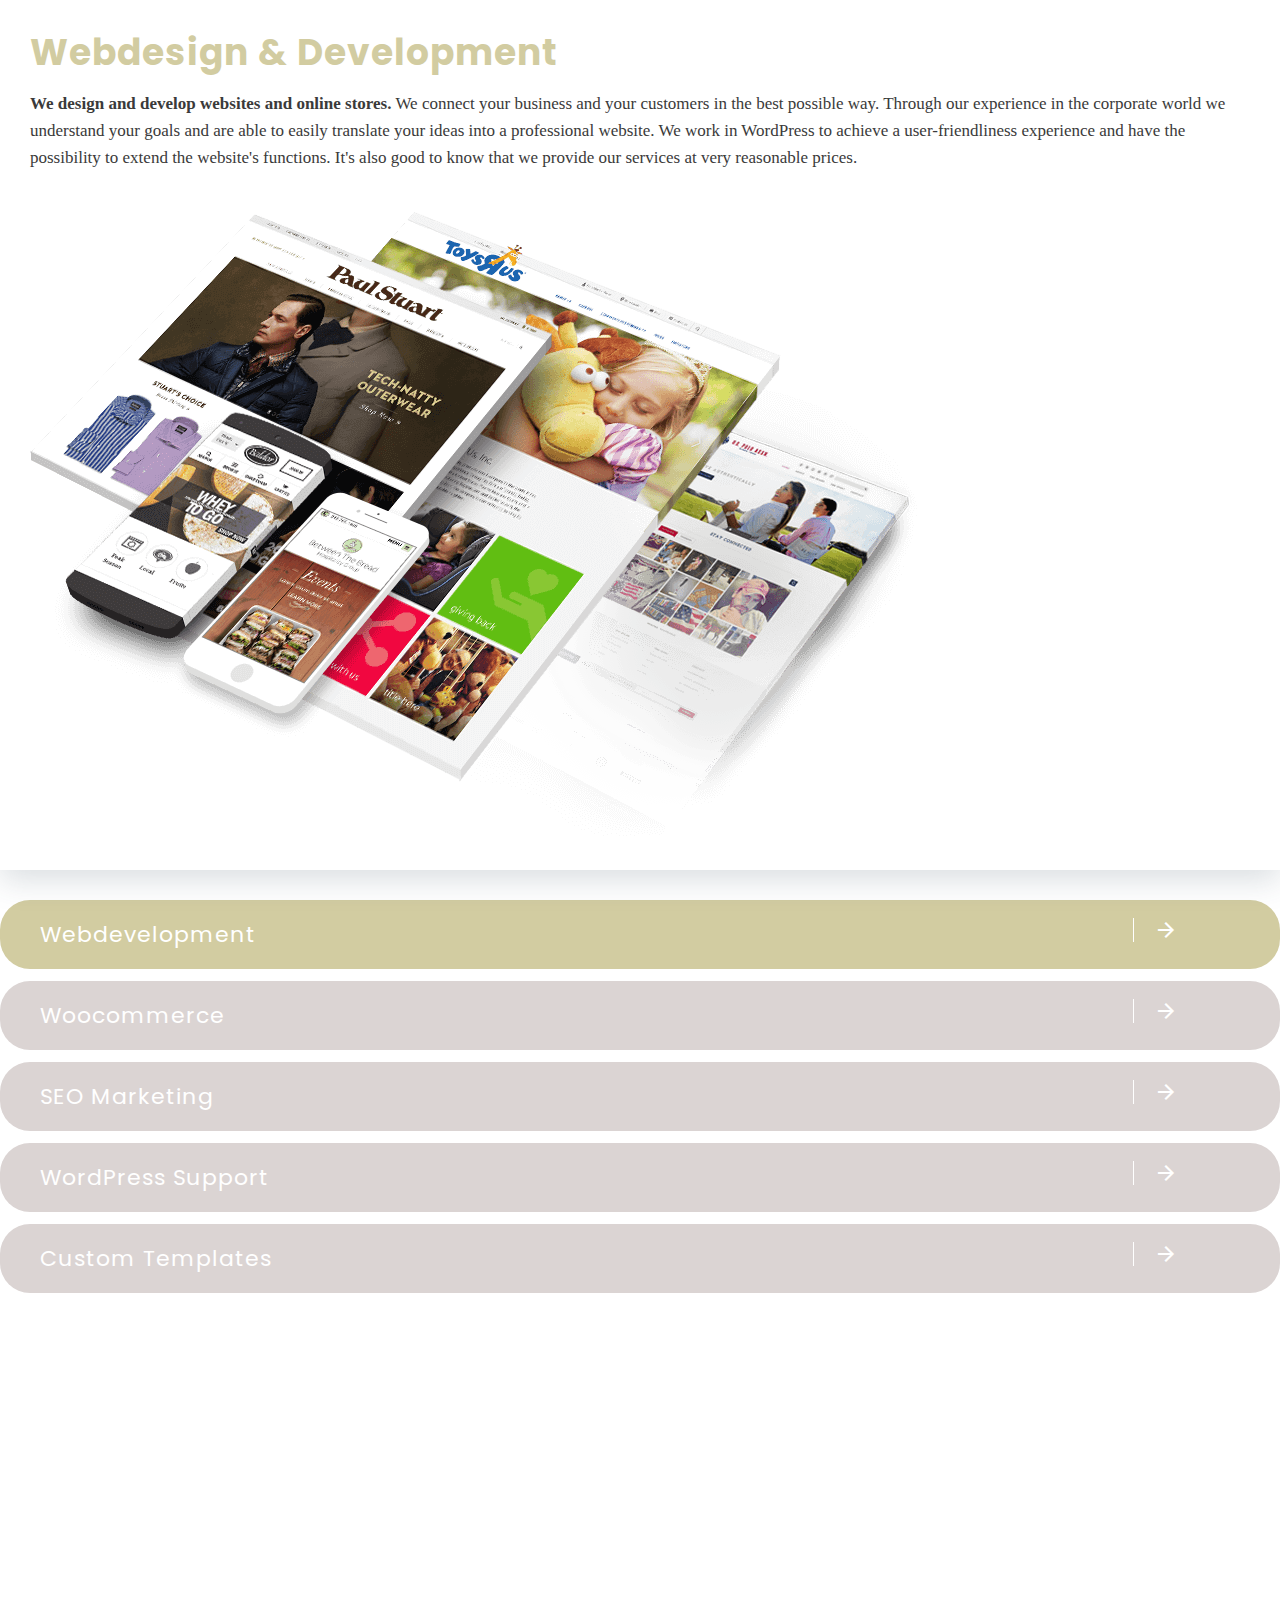
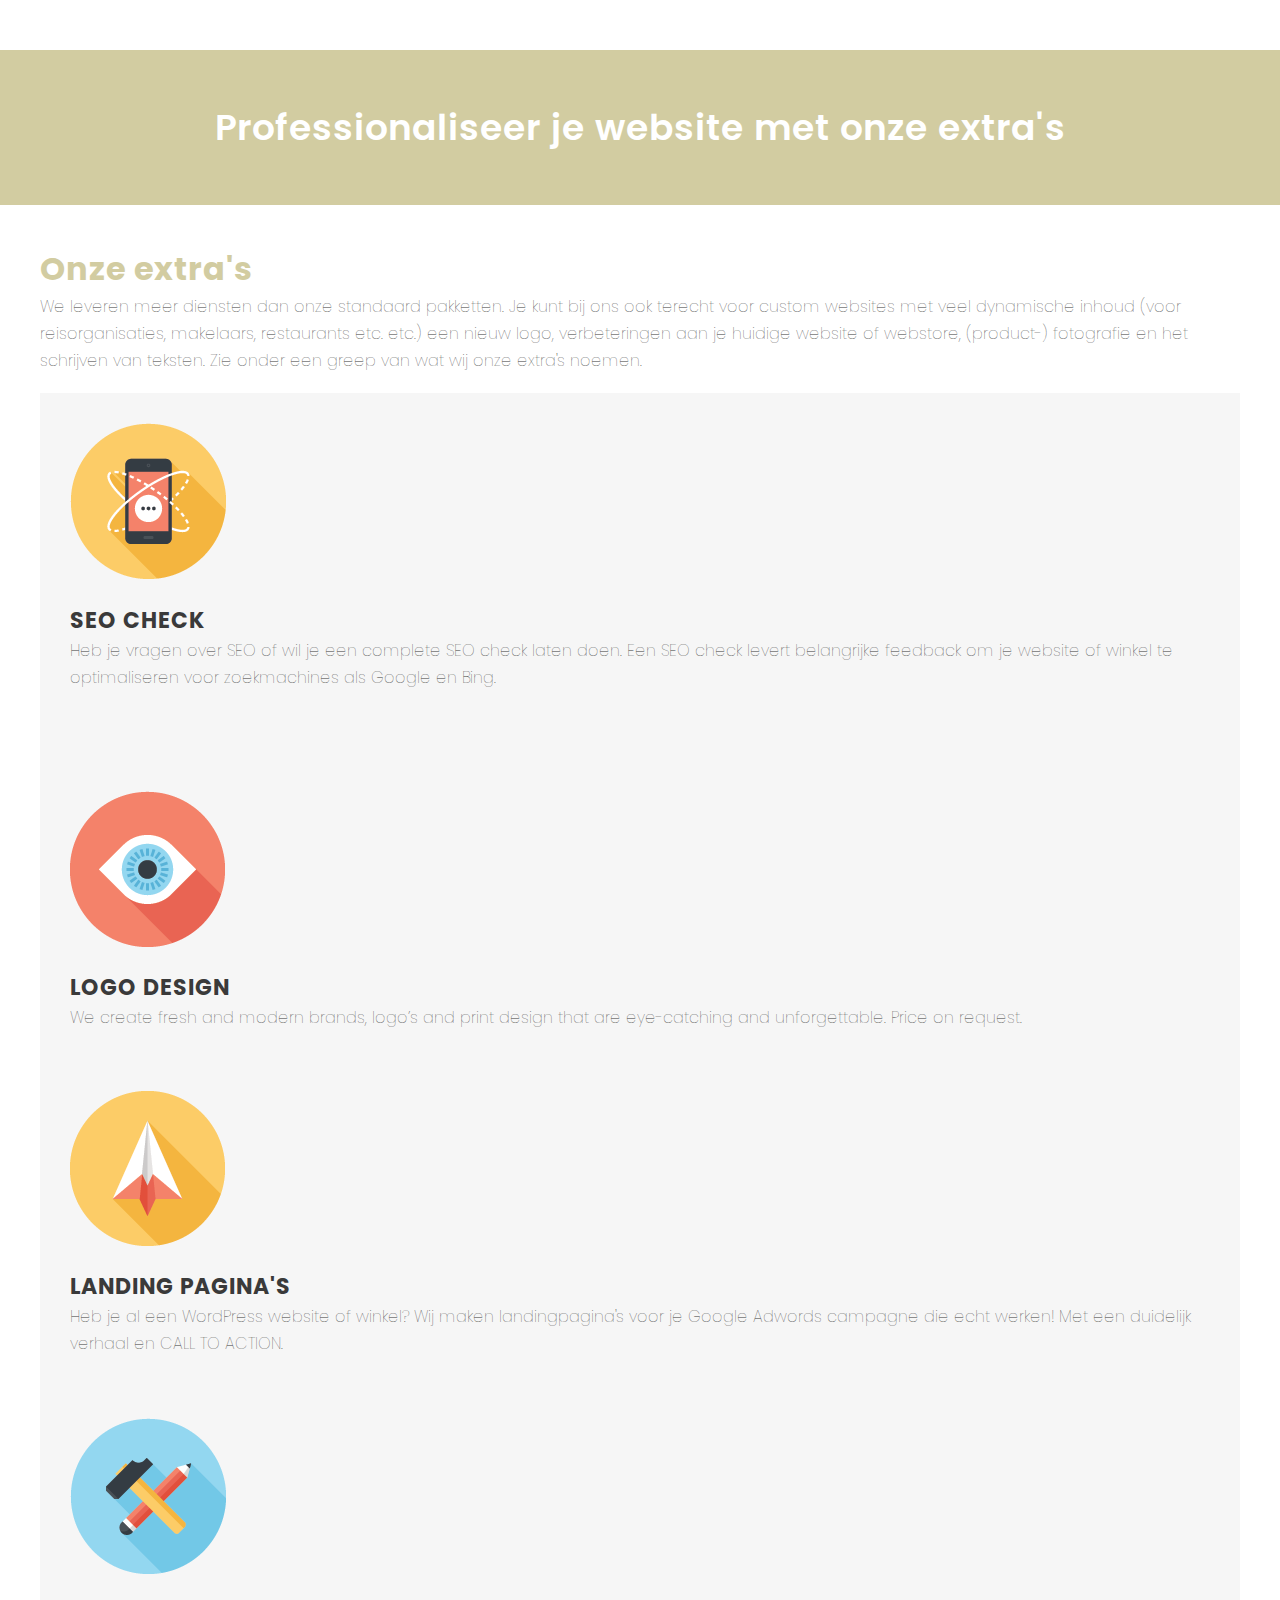
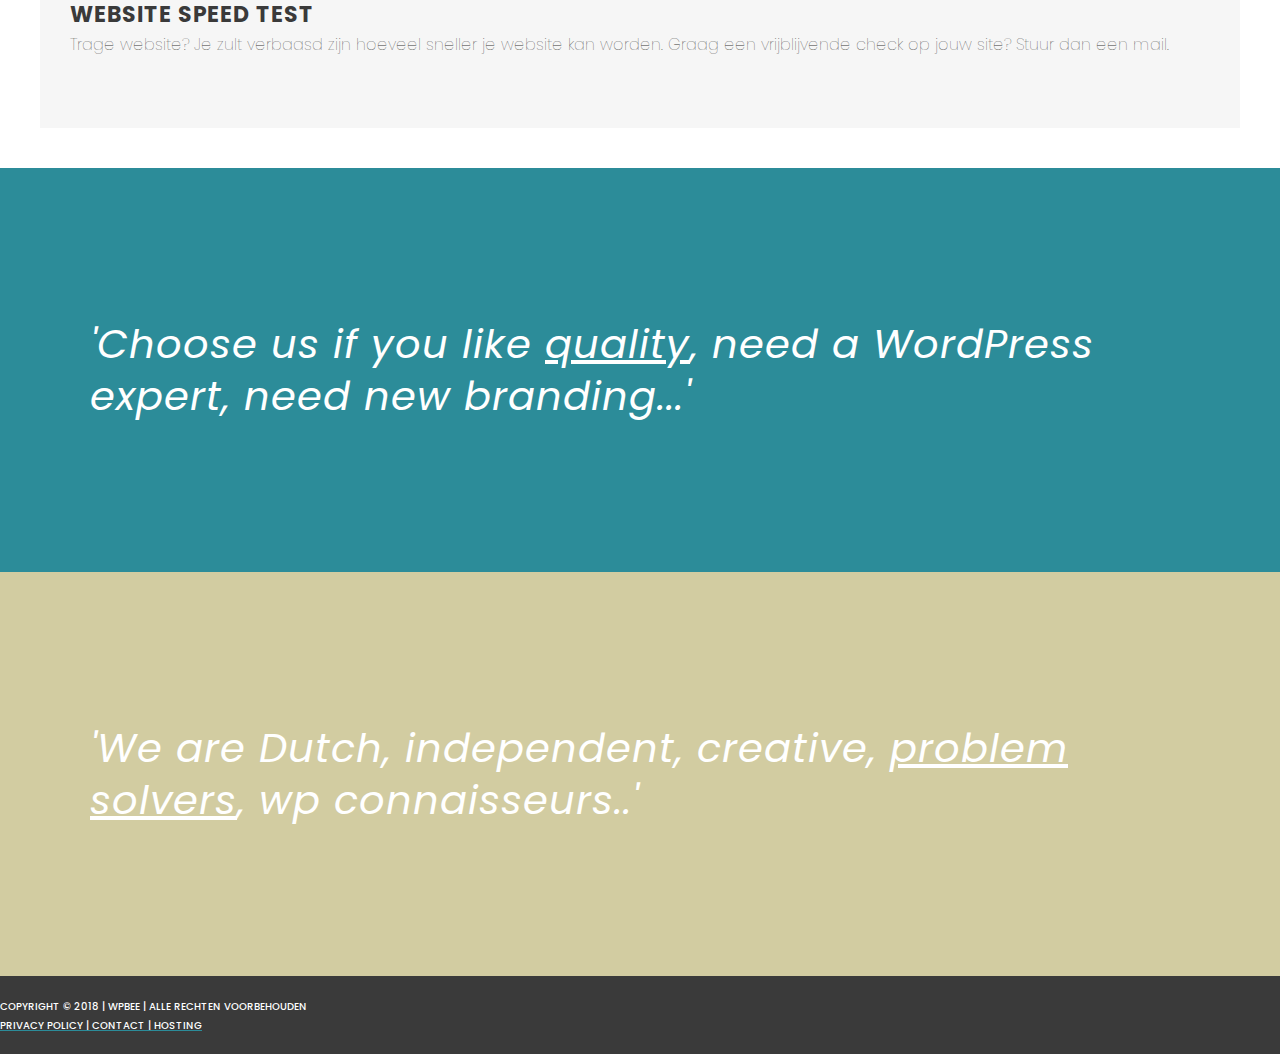
==== index-engels.html @ 4c5b2a22 "de files" ====
<!DOCTYPE html>
<html>
<head>
  <meta charset="utf-8">
  <meta name="viewport" content="width=device-width, initial-scale=1, shrink-to-fit=no">
  <meta http-equiv="X-UA-Compatible" content="IE=edge">
  <title>WP Bee</title>

  <!-- Font Awesome CSS -->
  <link rel="stylesheet" type="text/css" href="https://stackpath.bootstrapcdn.com/font-awesome/4.7.0/css/font-awesome.min.css">
  <!-- Bootstrap core CSS -->
  <link rel="stylesheet" href="https://stackpath.bootstrapcdn.com/bootstrap/4.1.0/css/bootstrap.min.css" integrity="sha384-9gVQ4dYFwwWSjIDZnLEWnxCjeSWFphJiwGPXr1jddIhOegiu1FwO5qRGvFXOdJZ4" crossorigin="anonymous">
  <!-- Custom CSS -->
  <link rel="stylesheet" type="text/css" href="custom.css">
  <!-- Material Design -->
  <link href="https://fonts.googleapis.com/icon?family=Material+Icons" rel="stylesheet">
    <!-- Letters -->
  <link href="https://fonts.googleapis.com/css?family=Poppins:300,400,500,600,600i,700,700i,800,900" rel="stylesheet">


</head>
<body>

<!-- MOBILE NAVIGATION
================================================== -->

  <div id="overlay">

  <a href="index.html" class="logo"><img class="img-logo" src="img/csbs-logo-blk.png.png"></a>
  <ul>

    <a href="pricing-engels.html"><li class="cool-link">Packages</li></a>
    <a href="#support-modal" data-toggle="modal" data-target="#support-modal"><li class="cool-link">Support</li></a>
    <a href="#contact-modal" data-toggle="modal" data-target="#contact-modal"><li class="cool-link">Contact</li></a>

  </ul>

</div>


       <!-- HERO SECTION
================================================== -->

<section id="hero-engels">

  <div class="container">

              <div id="sidebar-btn">

            <span></span>
            <span></span>
            <span></span>

          </div>

     <div class="row logo-nav-row">
      <div class="col-md-5">
        <a href="index.html" class="logo"><img class="img-logo" src="img/csbs-logo-blk.png" alt=""></a><a class="lg-switch" href="index.html">NL | EN</a>
      </div><!--end od logo col.-->

      <div class="col-md-7">

        <!-- NAVIGATION
================================================== -->
        <nav>
					<ul>
						<a href="pricing-engels.html"><li class="cool-link">Packages</li></a>
						<a href="#support-modal" data-toggle="modal" data-target="#support-modal"><li class="cool-link">Support</li></a>
						<a href="#contact-modal" data-toggle="modal" data-target="#contact-modal"><li class="cool-link">Contact</li></a>
					</ul>
          </nav>

      </div><!--end of nav column--->

    </div><!--end of logo&nav row-->

    <div class="row">

      <div class="col-md-6">
        <h3>Get more out of your website or online store ...</h3>
        <a class="heroA" href="pricing-engels.html">our packages<i class="material-icons hero-arrow">arrow_forward</i></a>

      </div>
       <div class="col-md-6">

      </div>
    </div>
  </div>

</section>


		 <!-- HEADER DIENSTEN PAKKET
================================================== -->

<!--   <section id="header-extras">
  	<div class="container-fluid">
  		<div class="row">
  			<h2>Loop door ons diensten pakket ...</h2>

  		</div>
  	</div>
  </section> -->


	<!-- WAT WIJ DOEN
  ================================================== -->


	<header id="header" class="">
		<section id="wat-wij-doen-section">
			<div class="container">
				<div class="row wat-wij-doen-row">
					<div class="col-md-5 wat-wij-doen-column">
						<ul class="ul-wat-wij-doen">
							<li id="1" onclick="myFunction()">Webdevelopment<i class="material-icons">arrow_forward</i></li>
							<li id="2" onclick="myFunction2()">Woocommerce<i class="material-icons">arrow_forward</i></li>
							<li id="3" onclick="myFunction3()">SEO Marketing<i class="material-icons">arrow_forward</i></li>
							<li id="4" onclick="myFunction4()">WordPress Support<i class="material-icons">arrow_forward</i></li>
							<li id="5" onclick="myFunction5()">Custom Templates<i class="material-icons">arrow_forward</i></li>
						</ul>
            <!-- <img src="img/m.jpg" class="img-fluid" alt=""> -->
					</div>

					<div class="col-md-7 explain-text-wat-we-doen-column">

						<div class="explain webdesign aktief">
							<h3>Webdesign & Development</h3>
							<p><span class="vetter"> We design and develop websites and online stores.</span> We connect your business and your customers in the best possible way. Through our experience in the corporate world we understand your goals and are able to easily translate your ideas into a professional website. We work in WordPress to achieve a user-friendliness experience and have the possibility to extend the website's functions. It's also good to know that we provide our services at very reasonable prices. </p>
							<!-- <a class="button-link" href="">Meer info</a> -->
							<img class="img-fluid" src="img/bg-webdesign.png" alt="">
						</div>

						<div class="explain2 woo-text">
							<h3>Start your own webstore</h3>
							<p>By using WordPress it is quite easy <span class="vetter">by installing the Woocommerce plugin</span> to start your own webshop/e-commerce business. There are a lot of extra plugins specially developed for WooCommerce to extend the functionality.

<br><br>Think of plugins to create a payment Gateway or Woocommerce PDF Invoiches & Packing slips (invoices and packaging slips). Please contact us for creating a good start and solid / durable shopping experience.</p>
							<img class="img-fluid" src="img/woo.jpg" alt="">
						</div>

						<div class="explain3 seo-marketing-text">
							<h3>SEO Marketing</h3>
							<p><b>We ontwerpen en bouwen websites en webwinkels</b> en verbinden je op de best mogelijke manier met je klanten en bezoekers. Dit doen we natuurlijk in WordPress waardoor je website gebruikersvriendelijk is en waardoor er gemakkelijk functies toegevoegd kunnen worden. </p>
							<img class="img-fluid" src="img/seo.jpg" alt="">

						</div>

						<div class="explain4 support-text">
							<h3>WordPress Support</h3>
							<p><span class="vetter">Een belangrijk onderdeel van ons werk is het adviseren over
							 WordPress oplossingen.</span> WordPress is voortdurend in ontwikkeling qua thema's, plugins en koppelingen. We zijn op de hoogte van deze laatste ontwikkelingen en een goede gesprekspartner als het gaat om WordPress thema's, SEO, Google Analytics (we zijn gecertificeerd), Google Adwords, design, veiligheid en duurzaamheid van je website of ecommerce winkel. <br><br>Neem contact met ons op als je met je website of webwinkel een grote stap vooruit wil zetten. <a href=""><span class="vetter">Zie ook onze pakketten.</span></a> </p>
							<img class="img-fluid" src="img/support.jpg" alt="">
						</div>

						<div class="explain5 content-management-text">
							<h3>Custom Templates</h3>
							<p>We ontwerpen en bouwen websites en webwinkels en verbinden je op de best mogelijke manier met je klanten en bezoekers. Dit doen we natuurlijk in WordPress waardoor je website gebruikersvriendelijk is en waardoor er gemakkelijk functies toegevoegd kunnen worden. </p>
							<img class="img-fluid" src="img/cms.jpg" alt="">
						</div>

					</div>
				</div>
			</div>

		</section>

	</header><!-- /header -->



	 <!-- HEADER EXTRA'S
  ================================================== -->

  <section id="header-extras">
  	<div class="container-fluid">
  		<div class="row">
  			<h2>Professionaliseer je website met onze extra's</h2>

  		</div>
  	</div>
  </section>


	 <!-- EXTRA'S
  ================================================== -->

<section id="missie">
  <div class="no-padding container-fluid">

    <div class="row">

      <div class="col-md-5 column-img">
      </div>

      <div class="col-md-7 ri-col">
        <h2>Onze extra's</h2>
        <p>We leveren meer diensten dan onze standaard pakketten. Je kunt bij ons ook terecht voor custom websites met veel dynamische inhoud (voor reisorganisaties, makelaars, restaurants etc. etc.) een nieuw logo, verbeteringen aan je huidige website of webstore, (product-) fotografie en het schrijven van teksten. Zie onder een greep van wat wij onze extra's noemen. </p><br>

       <div class="row">
        <div class="col-md-6 col-bg">
          <div class="text-center"><img src="img/seo.png"></div>
          <h3 class="text-center">SEO check</h3>
          <p class="text-center">Heb je vragen over SEO of wil je een complete SEO check laten doen. Een SEO check levert belangrijke feedback om je website of winkel te optimaliseren voor zoekmachines als Google en Bing.</p>
        </div>

        <div class="col-md-6 col-bg text-center">
          <div><img src="img/design.png"></div>
          <h3>Logo design</h3>
          <p>We create fresh and modern brands, logo’s and print design that are eye-catching and unforgettable. Price on request.</p>
        </div>
      </div><!--end of row-->



      <div class="row">
        <div class="col-md-6 col-bg col-bg-onder text-center">
          <div><img id="img-up" src="img/landing.png"></div>
          <h3>Landing pagina's</h3>
          <p>Heb je al een WordPress website of winkel? Wij maken landingpagina's voor je Google Adwords campagne die echt werken! Met een duidelijk verhaal en CALL TO ACTION.</p>
        </div>
        <div class="col-md-6 col-bg text-center">
          <div><img id="img-up" src="img/onderhoud.png"></div>
          <h3>Website speed test</h3>
          <p>Trage website? Je zult verbaasd zijn hoeveel sneller je website kan worden. Graag een vrijblijvende check op jouw site? Stuur dan een mail.</p>
        </div>
     </div><!--end of row-->


   </div><!--end of row-->
</div><!--end of container-->

</section>


   <!-- FOOTER
  ================================================== -->

  <section id="footer">
    <div class="container-fluid">
      <div class="row">
        <div class="col-md-6 box-left">
          <h3>'Choose us if you like <span class="uline">quality</span>, need a WordPress expert, need new branding...'</h3>
        </div>

        <div class="col-md-6 box-right">
          <h3>'We are Dutch, independent, creative, <span class="uline">problem solvers</span>, wp connaisseurs..'</h3>

        </div>
      </div>
    </div>

  </section>

  	 <!-- ONDER FOOTER
  ================================================== -->

  <section id="onder_footer">
  	<div class="container">
  		<div class="row">
  			<div class="col-md-6">
  				<p>Copyright &copy; 2018 | WPBee | Alle Rechten Voorbehouden</p>
  			</div>

  			<div class="col-md-4 offset-md-1">
  				<a href=""><p>Privacy Policy | </p></a>
  				<a href=""><p> Contact | </p></a>
  				<a href=""><p> Hosting</p></a>

  			</div>
  		</div>
  	</div>

  </section>

       <!-- EINDE ALLE INHOUD
  ================================================== -->

<script src="https://code.jquery.com/jquery-3.3.1.slim.min.js" integrity="sha384-q8i/X+965DzO0rT7abK41JStQIAqVgRVzpbzo5smXKp4YfRvH+8abtTE1Pi6jizo" crossorigin="anonymous"></script>

<script src="https://cdnjs.cloudflare.com/ajax/libs/popper.js/1.14.3/umd/popper.min.js" integrity="sha384-ZMP7rVo3mIykV+2+9J3UJ46jBk0WLaUAdn689aCwoqbBJiSnjAK/l8WvCWPIPm49" crossorigin="anonymous"></script>

<script src="https://stackpath.bootstrapcdn.com/bootstrap/4.1.3/js/bootstrap.min.js" integrity="sha384-ChfqqxuZUCnJSK3+MXmPNIyE6ZbWh2IMqE241rYiqJxyMiZ6OW/JmZQ5stwEULTy" crossorigin="anonymous"></script>

<script defer src="https://code.getmdl.io/1.3.0/material.min.js"></script>

<script src="custom.js"></script>

</body>
</html>
---- custom.css ----
/*************************************************
 * CSS VARIABLES
/************************************************/
* {
  -webkit-box-sizing: border-box;
  -moz-box-sizing: border-box;
  box-sizing: border-box;
}



:root{
	--lichtgrijs-color:#dbd4d3!important;
	--groengeel-color:#d2cca1!important;
	--blauw-color:#4237DD!important;
	--rood-color:#e83151!important;
	--donkergrijs-color:#757780!important;
	--groen-color:#2c8c99;
	--text-color:#3A3A3A!important;
	--font-family-text:'Poppins', sans-serif!important;
	--font-family-kop:'Poppins', sans-serif!important;
	--font-w-text: 100;
	--font-w-koppen:400;
	--fs-text:16px;
	--fs-kop:24px;
}

/*************************************************
 * TYPOGRAFIE
/************************************************/

html, * {
	margin:0px;
	padding: 0px;
}


p{
	font-family-text: var(--font-family);
	color:var(--text-color);
	font-weight:var(--font-w-text);
}

h3{
	font-weight:var(--font-w-koppen);
	font-size:var(--fs-text);
	letter-spacing: 1px;
}

h2{
	font-weight:var(--font-w-koppen);
	font-size:36px;
	color:white;
	/*text-transform:uppercase;*/
	letter-spacing: 1px;
}

a{
	color:var(--groen-color);
}

a:hover{
    color:#35a8b7;
    text-decoration: none;
}

.material-icons{
  font-family: 'Material Icons';
  font-weight: normal;
  font-style: normal;
  font-size: 24px;  /* Preferred icon size */
  display: inline-block;
  line-height: 1;
  text-transform: none;
  letter-spacing: normal;
  word-wrap: normal;
  white-space: nowrap;
  direction: ltr;

  /* Support for all WebKit browsers. */
  -webkit-font-smoothing: antialiased;
  /* Support for Safari and Chrome. */
  text-rendering: optimizeLegibility;

  /* Support for Firefox. */
  -moz-osx-font-smoothing: grayscale;

  /* Support for IE. */
  font-feature-settings: 'liga';
  position: absolute;
  right:8%;
}

.material-icons:before{
	border-left:1px solid white;
	content: '';
	padding: 0px 10px;
}

.vetter{
	font-weight:700;
}

/*************************************************
 * NAVIGATION
/************************************************/

.logo-nav-row{
	padding-top:30px;
}

.logo{
	font-family: var(--font-family-text);
	font-weight: 600;
	font-size:26px;
	line-height: 1.3em;
	color:white;
	margin:auto;
}

.img-logo{
	max-width:280px;
}

.logo:hover{
	color:white;
	cursor: pointer;
	text-decoration: none;
}

nav{
	float:right;
	margin-top:40px;
	/*z-index: 10000;*/
}

nav ul li{
	display: inline-block;
}

nav ul li{
	font-family: var(--font-family-text);
	font-weight: 500;
	font-size:15px;
	color:white!important;
	padding:0px 20px;
	text-transform: uppercase;
	letter-spacing: 1px;
}

#hero nav ul li:hover{
	cursor: pointer;
}

.cool-link:after{
	content:"";
	display: block;
	width:0;
	height:8px;
	background: white;
	transition: width .3s;
}

.cool-link:hover:after{
	width:100%;
	transition: width .3s;
}

.lg-switch{
	margin-left:100px;
	font-family: var(--font-family-text);
	font-weight: 100;
	font-size:14px;
	color:white!important;
}

.lg-switch:hover{
	text-decoration: none;
}


#overlay{
	width: 85%;
	height: 100vh;
	top:0;
	left:-991px;
	right:10px;
	position: absolute;
	display: block;
	background-color: rgba(232, 49, 81, .85);
	text-align: center;
	transition:left .5s linear;
	z-index: 1;
}

#overlay.visible{
    left:0px!important;
    transition:left .5s linear;
}

#overlay ul{
	width:100%;
    top:10%;
    position: absolute;
    padding:20px;
}

#overlay ul li{
	text-decoration: none;
	list-style: none;
	color:white!important;
	font-size:32px;
	font-family: var(--font-family-text);
	font-weight:500;
	border-bottom: 20px solid white;
}



@media (max-width:991px){

	.lg-switch{
		margin-left:20px;
	}

	.img-logo{
		display: none;
	}

	nav{
		display: none;
	}

	#sidebar-btn {
		  display: inline-block;
		  vertical-align: middle;
		  width: 25px;
		  height: 15px
		  cursor:pointer;
		  margin:20px;
		  position:absolute;
		  top:18px;
		  right:0px;
		  z-index: 10;
		}

	#sidebar-btn span {
		  height: 2px;
		  background: #fff;
		  margin-bottom: 5px;
		  display:block;
		}

}

@media (min-width: 991px){
	#overlay{
		display: none;
	}

}



/*************************************************
 * HERO
/************************************************/

#hero{
	background-image: url('img/bg7.png');
	background-repeat: no-repeat;
    background-position: center center;
    background-size: cover;
    height: 800px;
    position: relative;
    z-index: 0;
}

#hero-engels{
	background-image: url('img/hero-bg-groen.png');
	background-repeat: no-repeat;
    background-position: center center;
    background-size: cover;
    height: 800px;
    position: relative;
    z-index: 0;
}

#hero h3, #hero-engels h3{
	font-family: var(--font-family-text);
	font-weight: 600;
	font-size:47px;
	line-height: 1.3em;
	color:white;
	padding-top:200px;
}

#hero button, #hero-engels button{
	padding:10px 45px;
	font-family: var(--font-family-text);
	text-transform: uppercase;
	font-size:13px;
	background:transparent;
	color:white;
	border:2px solid white;
	margin-top:30px;
	border-radius:3px;
	transition: .3s;

}

#hero button:hover, #hero-engels button:hover{
	cursor: pointer;
	margin-left:3px;
}

.hero-arrow{
	color:white;
	left:145px;
}

.heroA{
	color:white;
}

.heroA:hover{
	text-decoration: none;
	color:var(--groengeel-color);
}

/*************************************************
 * DIENSTEN PAKKET
/************************************************/

#header{
	padding:50px 0px;
	height:850px;
}

.wat-wij-doen-column{
	margin-top:50px;
}

.wat-wij-doen-column ul li{
	font-family: var(--font-family-text);
	list-style: none;
	background: var(--lichtgrijs-color);
	font-size:22px;
	color:white;
	padding:18px 40px;
	margin-bottom:12px;
	transition: all .5s ease;
	border-radius: 30px;
}

.wat-wij-doen-column ul li:hover{
	cursor: pointer;
	background:#2c8c99!important;
	box-shadow: 0px 10px 30px rgba(51, 73, 90, 0.38);
}

.ul-wat-wij-doen{
	padding-left: 0px;
}

.ul-wat-wij-doen li{
	font-weight:var(--font-weight-koppen);
	/*text-transform:uppercase;*/
	letter-spacing: 1px;
	font-size:var(--fs-text);
}

.explain-text-wat-we-doen{
	transition: all .5s ease;
}

.explain, .explain2, .explain3, .explain4, .explain5{
/*	border:1px solid #6200EE;*/
	padding:30px;
	margin-top:-15px;
}

.webdesign, .woo-text, .seo-marketing-text, .support-text, .content-management-text{
	opacity:0;
	overflow:hidden;
	box-shadow: 0px 10px 30px rgba(51, 73, 90, 0.18);
}

.aktief{
	opacity:1;
	transition: all 2s ease;
	position: absolute;
	top:0;
	background: #fff;
}

.aktief h3{
	font-family: var(--font-family-kop);
	color:var(--groengeel-color);
	font-size:36px;
	padding:10px 0px 0px;
	background:white;
	margin-bottom:10px;
	font-weight: 700;
	/*text-transform: uppercase;*/
}

.aktief p{
	color:var(--text-color);
	margin-bottom:40px;
	font-size: 17px;
	line-height: 1.6em;
}

/*************************************************
 * PRICING CARDS
/************************************************/
.pricing{
	margin:-230px 0px 60px;

}

.btw{
	color:#6c757d!important;
	font-size:12px;
	text-align: center;
	padding-top:10px;
}

.pricing .card {
  border: none;
  border-radius: 1rem;
  transition: all 0.2s;
  box-shadow: 0 0.5rem 1rem 0 rgba(0, 0, 0, 0.1);

}

.pricing hr {
  margin: 1.5rem 0;
}

.pricing .card-title {
  margin: 0.5rem 0;
  font-size: 0.9rem;
  letter-spacing: .1rem;
  font-weight: bold;
}

.pricing .card-price {
  font-size: 3rem;
  margin: 0;
}

.pricing .card-price .period {
  font-size: 0.8rem;
}

.pricing ul li {
  margin-bottom: 1rem;
}

.pricing .text-muted {
  opacity: 0.7;
}

.pricing .btn {
  font-size: 80%;
  border-radius: 5rem;
  letter-spacing: .1rem;
  font-weight: bold;
  padding: 1rem;
/*  opacity: 0.7;*/
  transition: all 0.2s;
}

.btn-primary {
    color: #fff;
    background-color: var(--groen-color);
    border-color: var(--groen-color);
}

.btn-primary:hover{
	background-color: #35a8b7;
    border-color: #35a8b7;
    box-shadow: 0px 10px 30px rgba(51, 73, 90, 0.18);
}

/* Hover Effects on Card */

@media (min-width: 992px) {
  .pricing .card:hover {
    margin-top: -.25rem;
    margin-bottom: .25rem;
    box-shadow: 0 0.5rem 1rem 0 rgba(0, 0, 0, 0.3);
    cursor: pointer;
  }
  .pricing .card:hover .btn {
    opacity: 1;
  }
}



/*************************************************
 * HEADER EXTRA'S en LOOP DOOR ONS dienstenpakket
/************************************************/

#header-extras{
	background:var(--groengeel-color);
	padding:50px 0px;
	text-align: center;
	/*background-image: linear-gradient(to right, #6200EE , #ee0909);*/
}

#header-extras h2{
	color:var(--text-color);
	font-family: var(--font-family-kop);
	margin:0 auto;
}

#header-extras h2{
	color:white;
	font-weight:600;
}


/*************************************************
 * EXTRA'S
/************************************************/


.column-img {
	background-image: url('img/missie-column.jpg');
	background-repeat: no-repeat;
	background-color: var(--rood-color);
    background-position: center center;
    background-size: cover;
}

.col-bg{
	background-color: #F6F6F6;
	padding:30px 30px 70px!important;
	/*border-radius: 10px;*/
}

#img-up{
margin-top: -40px;
}

.ri-col{
	padding:40px!important;
}

.ri-col img{
	text-align: center;
}

.ri-col h2{
	font-family: var(--font-family-kop);
	color:var(--groengeel-color);
	/*text-transform: uppercase;*/
	font-weight: 700;
	font-size:32px;

}

.ri-col h3{
	color:var(--text-color);
	font-family: var(--font-family-kop);
	font-size: 22px;
	font-weight: bold;
	text-transform: uppercase;
	padding-top:20px;
}

.ri-col p{
	font-family: var(--font-family-text);
	font-weight: var(--font-w-text);
	line-height: 1.7em;

}

/*************************************************
 * FOOTER
/************************************************/

#footer {
	/*background-image: url('img/footer_mensen.jpg');*/
	/*background-repeat: no-repeat;*/
	background-color: var(--groengeel-color);
    background-position: center center;
    background-size: cover;
    /*padding:100px 0px 200px;*/
    position: relative;
/*    background-image: linear-gradient(to right, #d2cca1 , #e83151);
    background-image: linear-gradient(to right, #757780 , #d2cca1);*/
    background-color: var(--groengeel-color);
}

#footer h3{
	font-family: var(--font-family-text);
	font-weight: 400;
	font-style: italic;
	font-size:40px;
	line-height: 1.3em;
	color:white;
}

.box-left{
	background-color: var(--groen-color);
	padding:150px 90px 150px;
}

.box-right{
	background-color: var(--groengeel-color);
	padding:150px 90px 150px;
}

.uline{
  text-decoration: underline;
}

/*************************************************
 * ONDER FOOTER
/************************************************/

#onder_footer{
	background: var(--text-color);
	padding:20px 0px 20px;
}

#onder_footer p{
	font-family: var(--font-family-text);
	font-weight:500;
	color:white;
	font-size:10px;
	display: inline;
	text-transform: uppercase;
}


/*************************************************
 * MEDIA QUERIES
/************************************************/


@media (max-width:480px) {


    #hero h3, #hero-engels h3{
	     padding-top:220px;
	     font-size:32px;
    }

    #header{
	padding:50px 0px;
	height:700px;
    }

    #header-extras h2{
	font-size:26px;
	padding:0px 20px;
    }

    .ri-col h2{
	font-size:28px;
    }

    #footer h3{
	font-size:28px;
	line-height: 1.3em;
	margin-bottom:30px;
    }

}
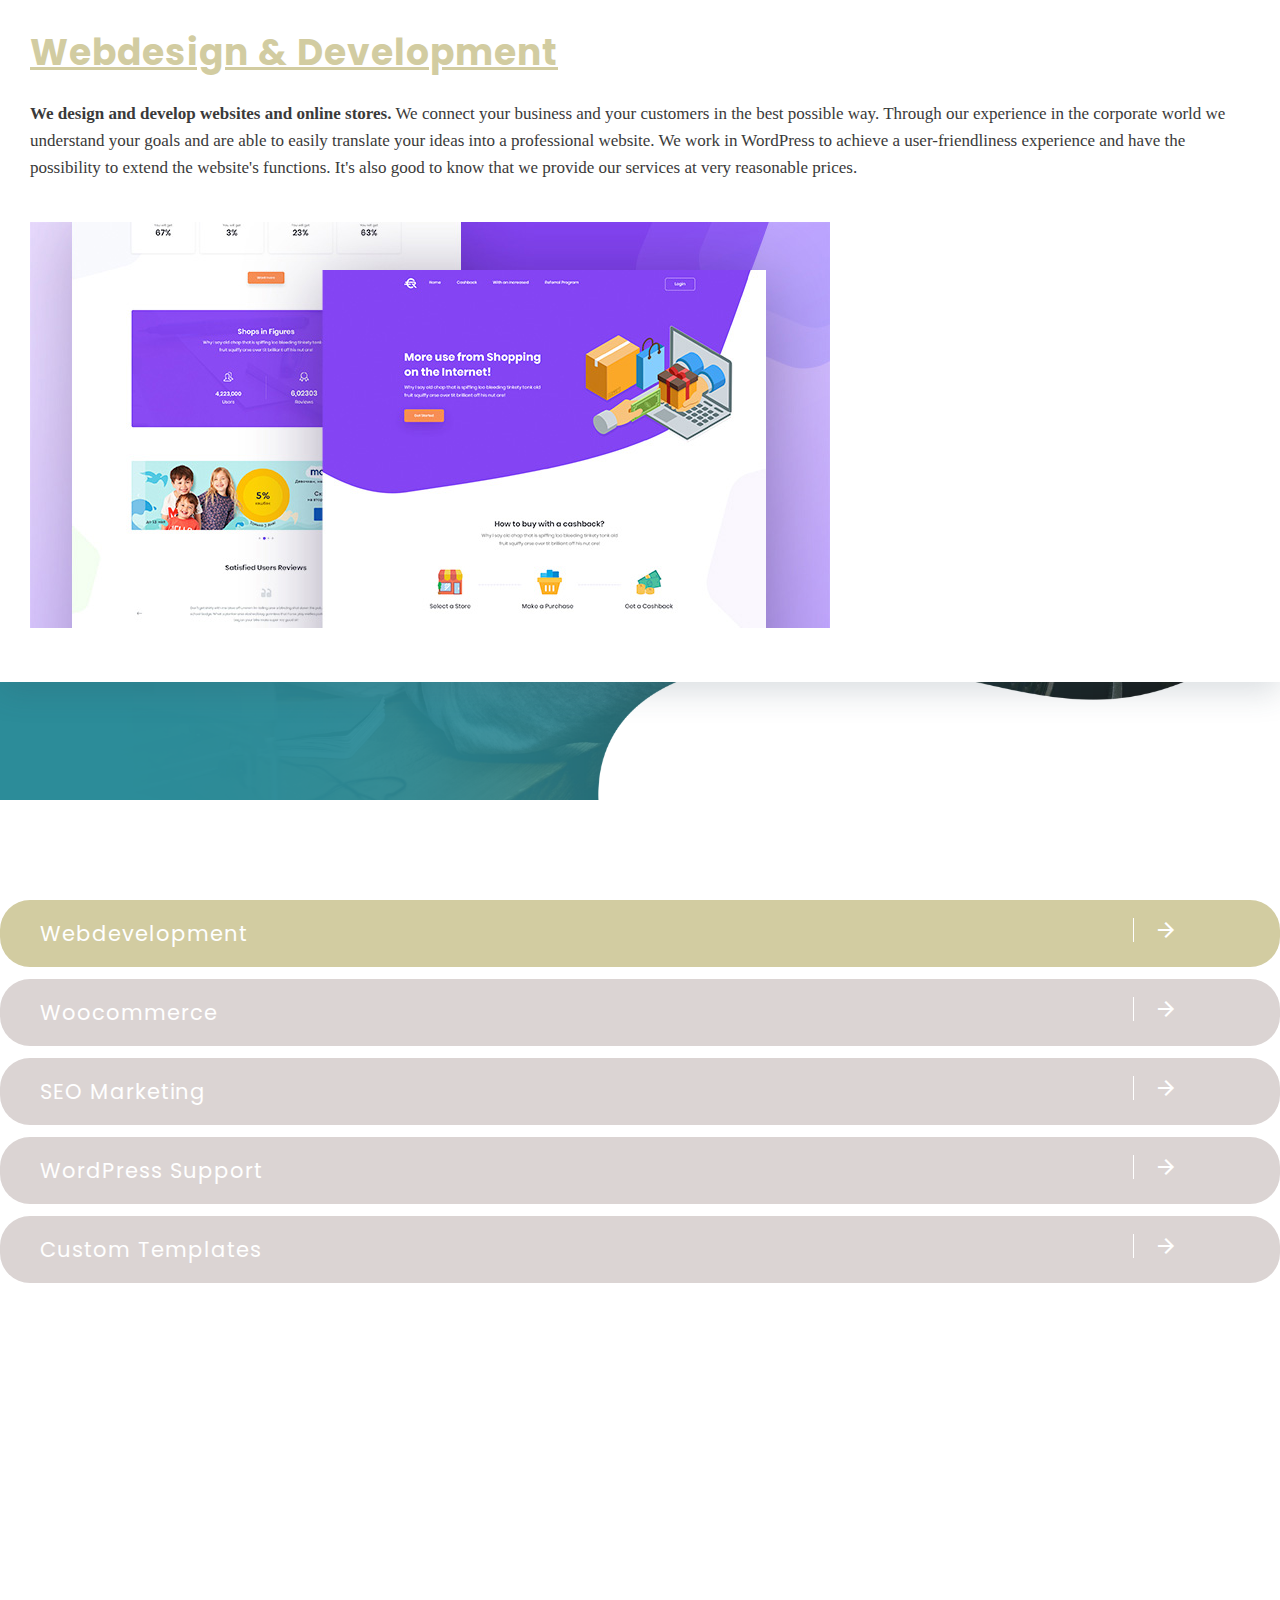
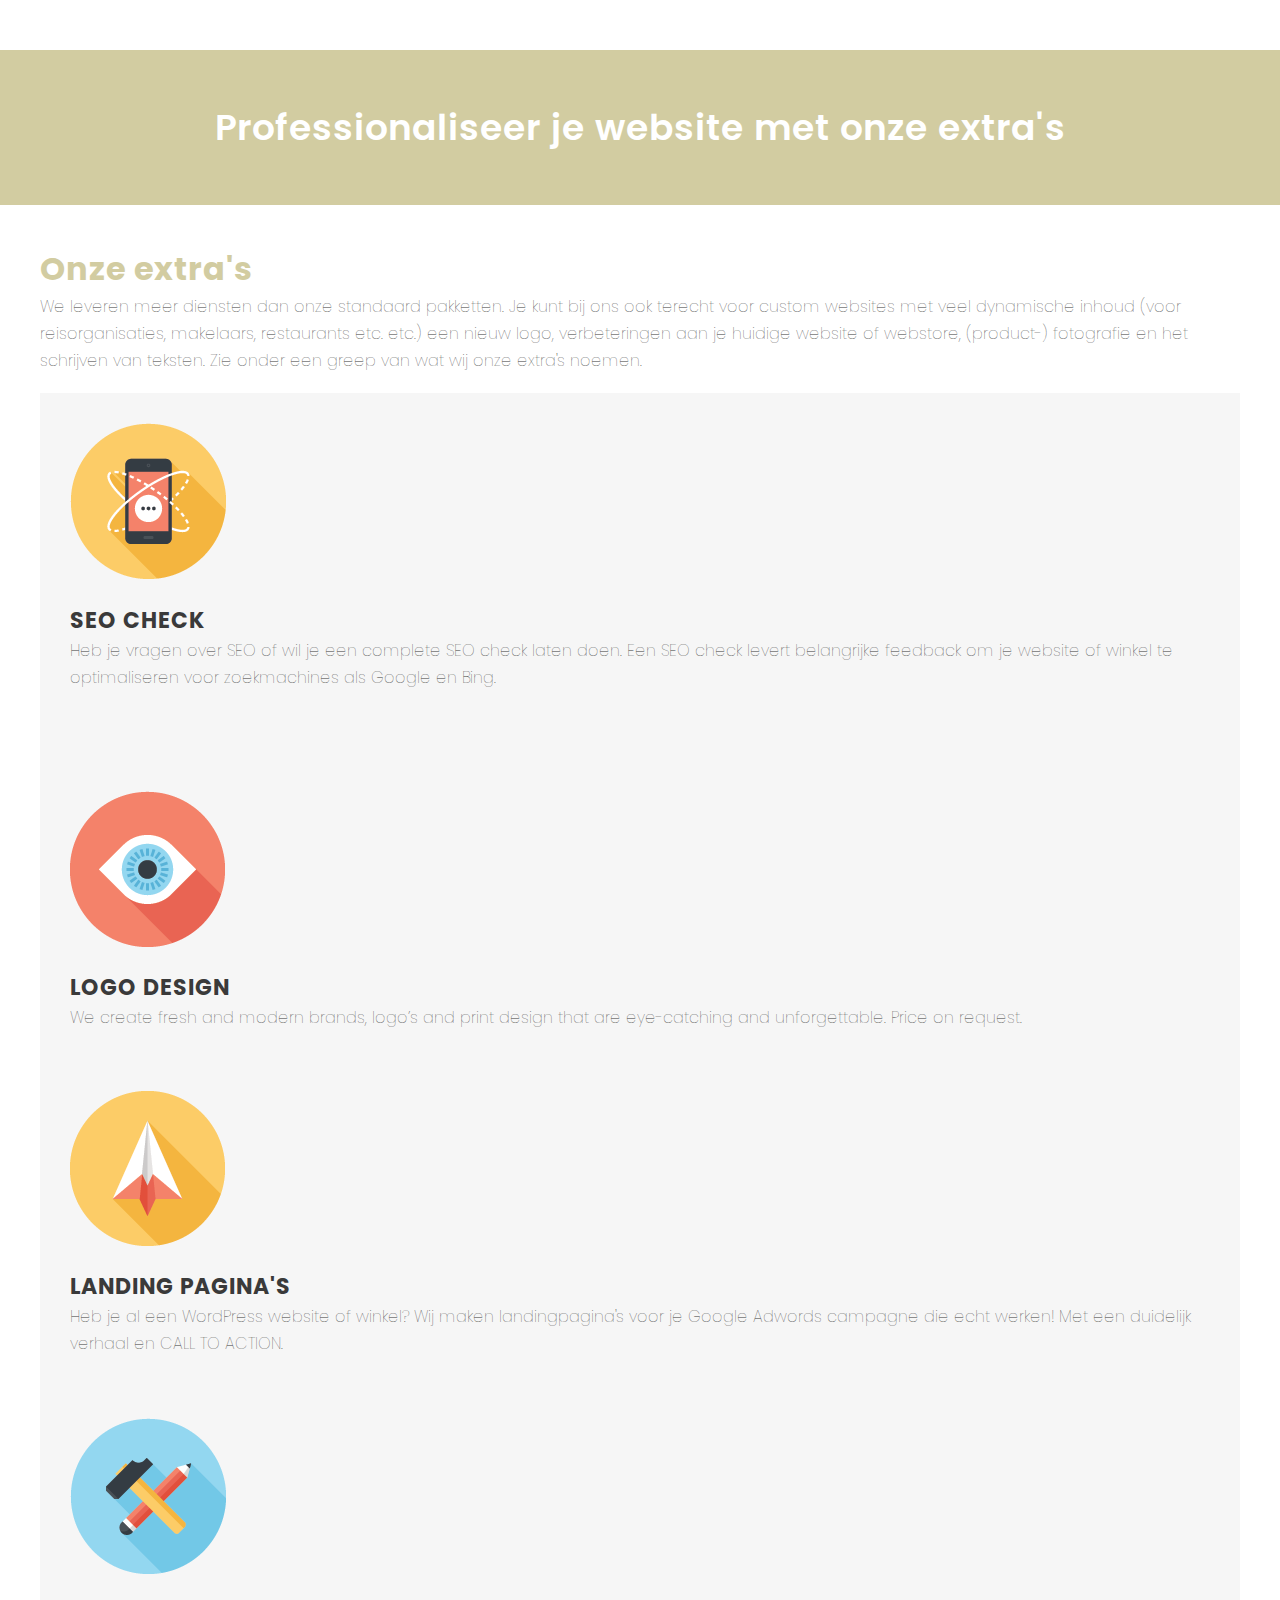
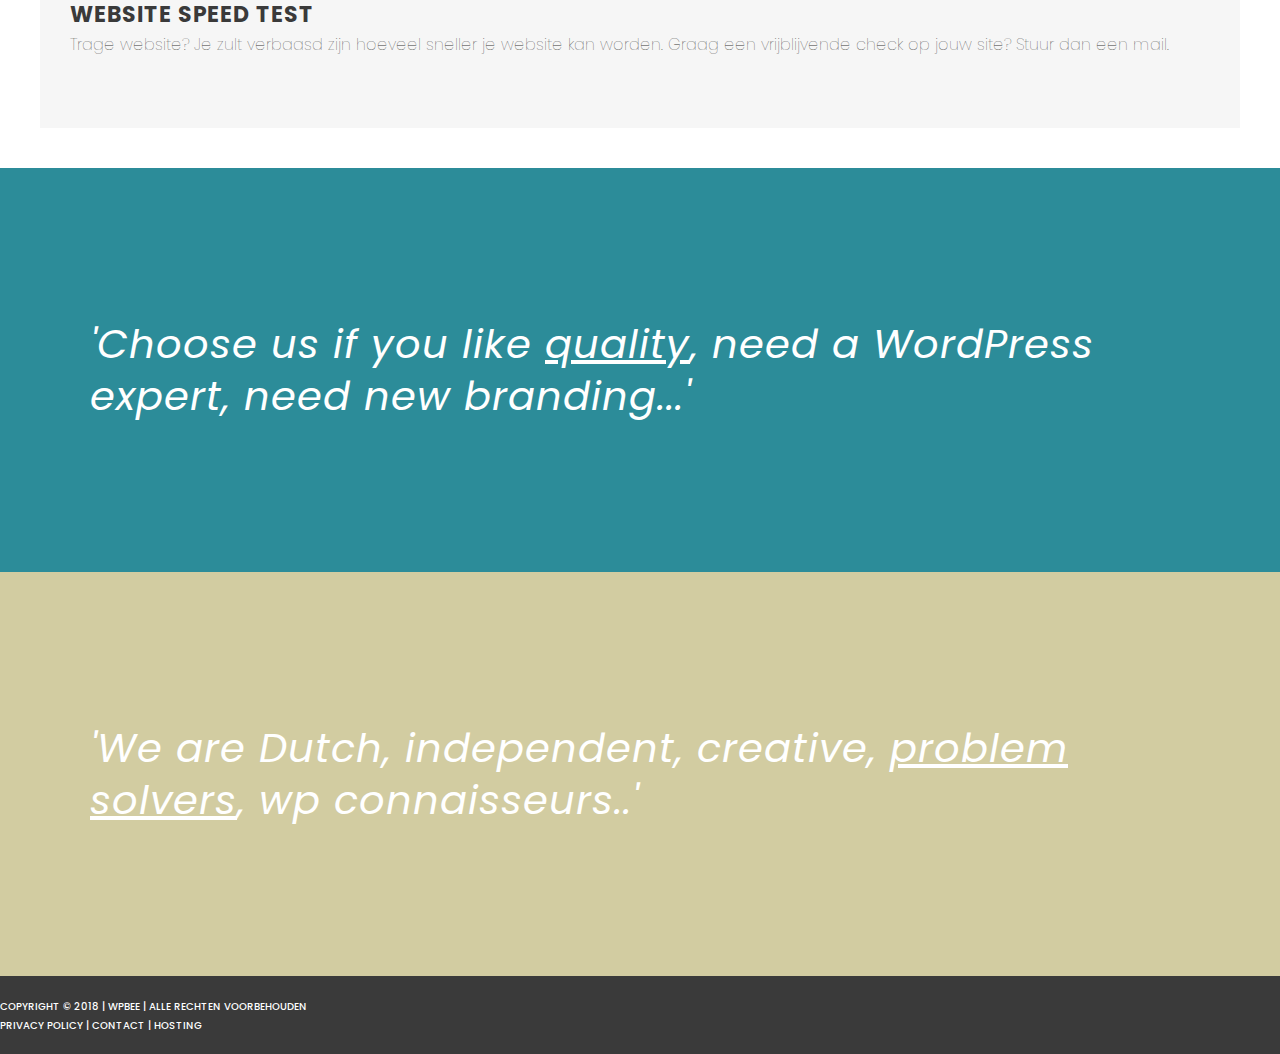
==== commit 16264594: "work done 19.10.2018" ====
--- a/index-engels.html
+++ b/index-engels.html
@@ -77,7 +77,7 @@
     <div class="row">
 
       <div class="col-md-6">
-        <h3>Get more out of your website or online store ...</h3>
+        <h2>Get more out of your website or online store ...</h2>
         <a class="heroA" href="pricing-engels.html">our packages<i class="material-icons hero-arrow">arrow_forward</i></a>
 
       </div>
@@ -128,7 +128,7 @@
 							<h3>Webdesign & Development</h3>
 							<p><span class="vetter"> We design and develop websites and online stores.</span> We connect your business and your customers in the best possible way. Through our experience in the corporate world we understand your goals and are able to easily translate your ideas into a professional website. We work in WordPress to achieve a user-friendliness experience and have the possibility to extend the website's functions. It's also good to know that we provide our services at very reasonable prices. </p>
 							<!-- <a class="button-link" href="">Meer info</a> -->
-							<img class="img-fluid" src="img/bg-webdesign.png" alt="">
+							<img class="img-fluid" src="img/web.jpg" alt="">
 						</div>
 
 						<div class="explain2 woo-text">
@@ -140,9 +140,9 @@
 						</div>
 
 						<div class="explain3 seo-marketing-text">
-							<h3>SEO Marketing</h3>
+							<h3>Online Marketing</h3>
 							<p><b>We ontwerpen en bouwen websites en webwinkels</b> en verbinden je op de best mogelijke manier met je klanten en bezoekers. Dit doen we natuurlijk in WordPress waardoor je website gebruikersvriendelijk is en waardoor er gemakkelijk functies toegevoegd kunnen worden. </p>
-							<img class="img-fluid" src="img/seo.jpg" alt="">
+							<img class="img-fluid" src="img/marketing.png" alt="">
 
 						</div>
 
@@ -150,7 +150,7 @@
 							<h3>WordPress Support</h3>
 							<p><span class="vetter">Een belangrijk onderdeel van ons werk is het adviseren over
 							 WordPress oplossingen.</span> WordPress is voortdurend in ontwikkeling qua thema's, plugins en koppelingen. We zijn op de hoogte van deze laatste ontwikkelingen en een goede gesprekspartner als het gaat om WordPress thema's, SEO, Google Analytics (we zijn gecertificeerd), Google Adwords, design, veiligheid en duurzaamheid van je website of ecommerce winkel. <br><br>Neem contact met ons op als je met je website of webwinkel een grote stap vooruit wil zetten. <a href=""><span class="vetter">Zie ook onze pakketten.</span></a> </p>
-							<img class="img-fluid" src="img/support.jpg" alt="">
+							<img class="img-fluid" src="img/support.png" alt="">
 						</div>
 
 						<div class="explain5 content-management-text">
--- a/custom.css
+++ b/custom.css
@@ -57,12 +57,17 @@
 }
 
 a{
-	color:var(--groen-color);
+	color:var(--text-color);
+  font-weight:600;
 }
 
 a:hover{
-    color:#35a8b7;
-    text-decoration: none;
+    color:var(--groengeel-color);
+    text-decoration: underline;
+}
+
+.aktief a, .aktief a:hover{
+    text-decoration: underline;
 }
 
 .material-icons{
@@ -287,7 +292,7 @@
     z-index: 0;
 }
 
-#hero h3, #hero-engels h3{
+#hero h2, #hero-engels h2{
 	font-family: var(--font-family-text);
 	font-weight: 600;
 	font-size:47px;
@@ -346,7 +351,7 @@
 	font-family: var(--font-family-text);
 	list-style: none;
 	background: var(--lichtgrijs-color);
-	font-size:22px;
+	font-size:21px;
 	color:white;
 	padding:18px 40px;
 	margin-bottom:12px;
@@ -377,7 +382,7 @@
 
 .explain, .explain2, .explain3, .explain4, .explain5{
 /*	border:1px solid #6200EE;*/
-	padding:30px;
+	padding:30px 30px 50px;;
 	margin-top:-15px;
 }
 
@@ -399,11 +404,11 @@
 	font-family: var(--font-family-kop);
 	color:var(--groengeel-color);
 	font-size:36px;
-	padding:10px 0px 0px;
+	padding:10px 0px 10px;
 	background:white;
 	margin-bottom:10px;
 	font-weight: 700;
-	/*text-transform: uppercase;*/
+	text-decoration:underline;
 }
 
 .aktief p{
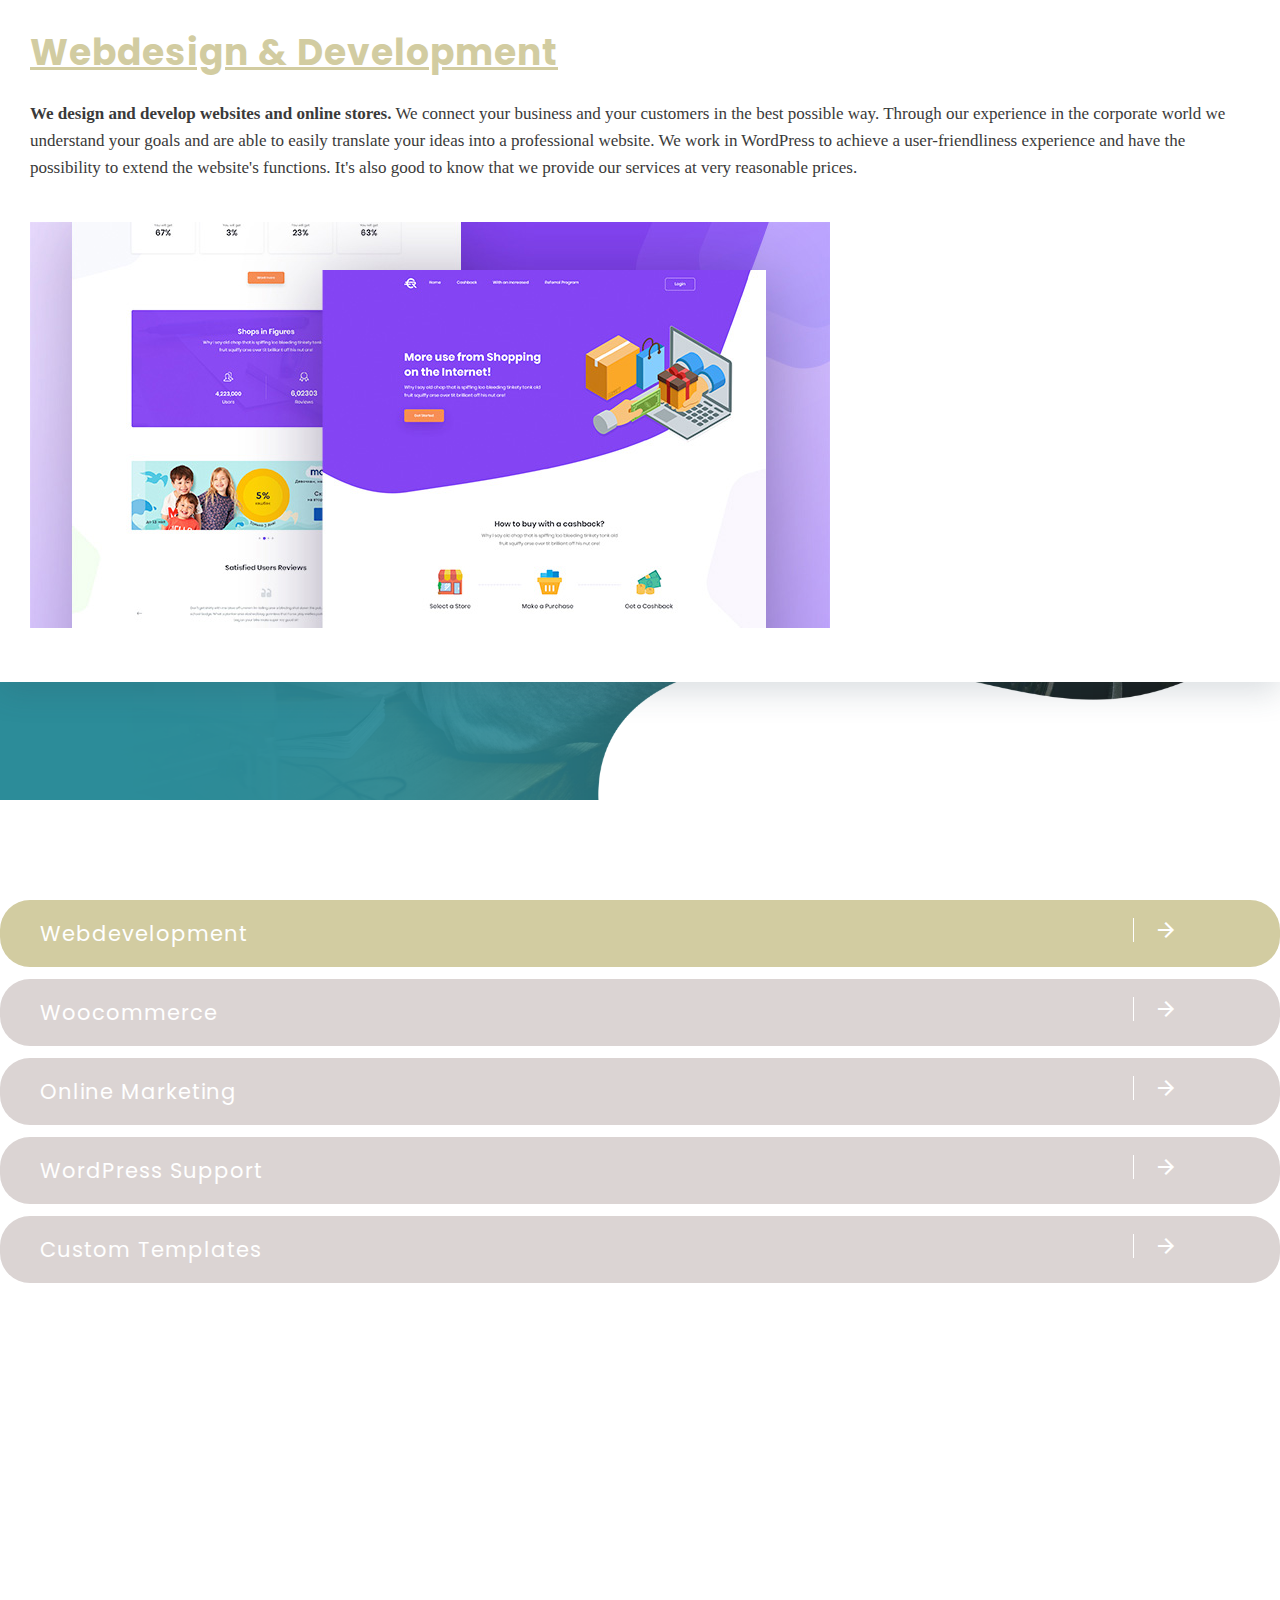
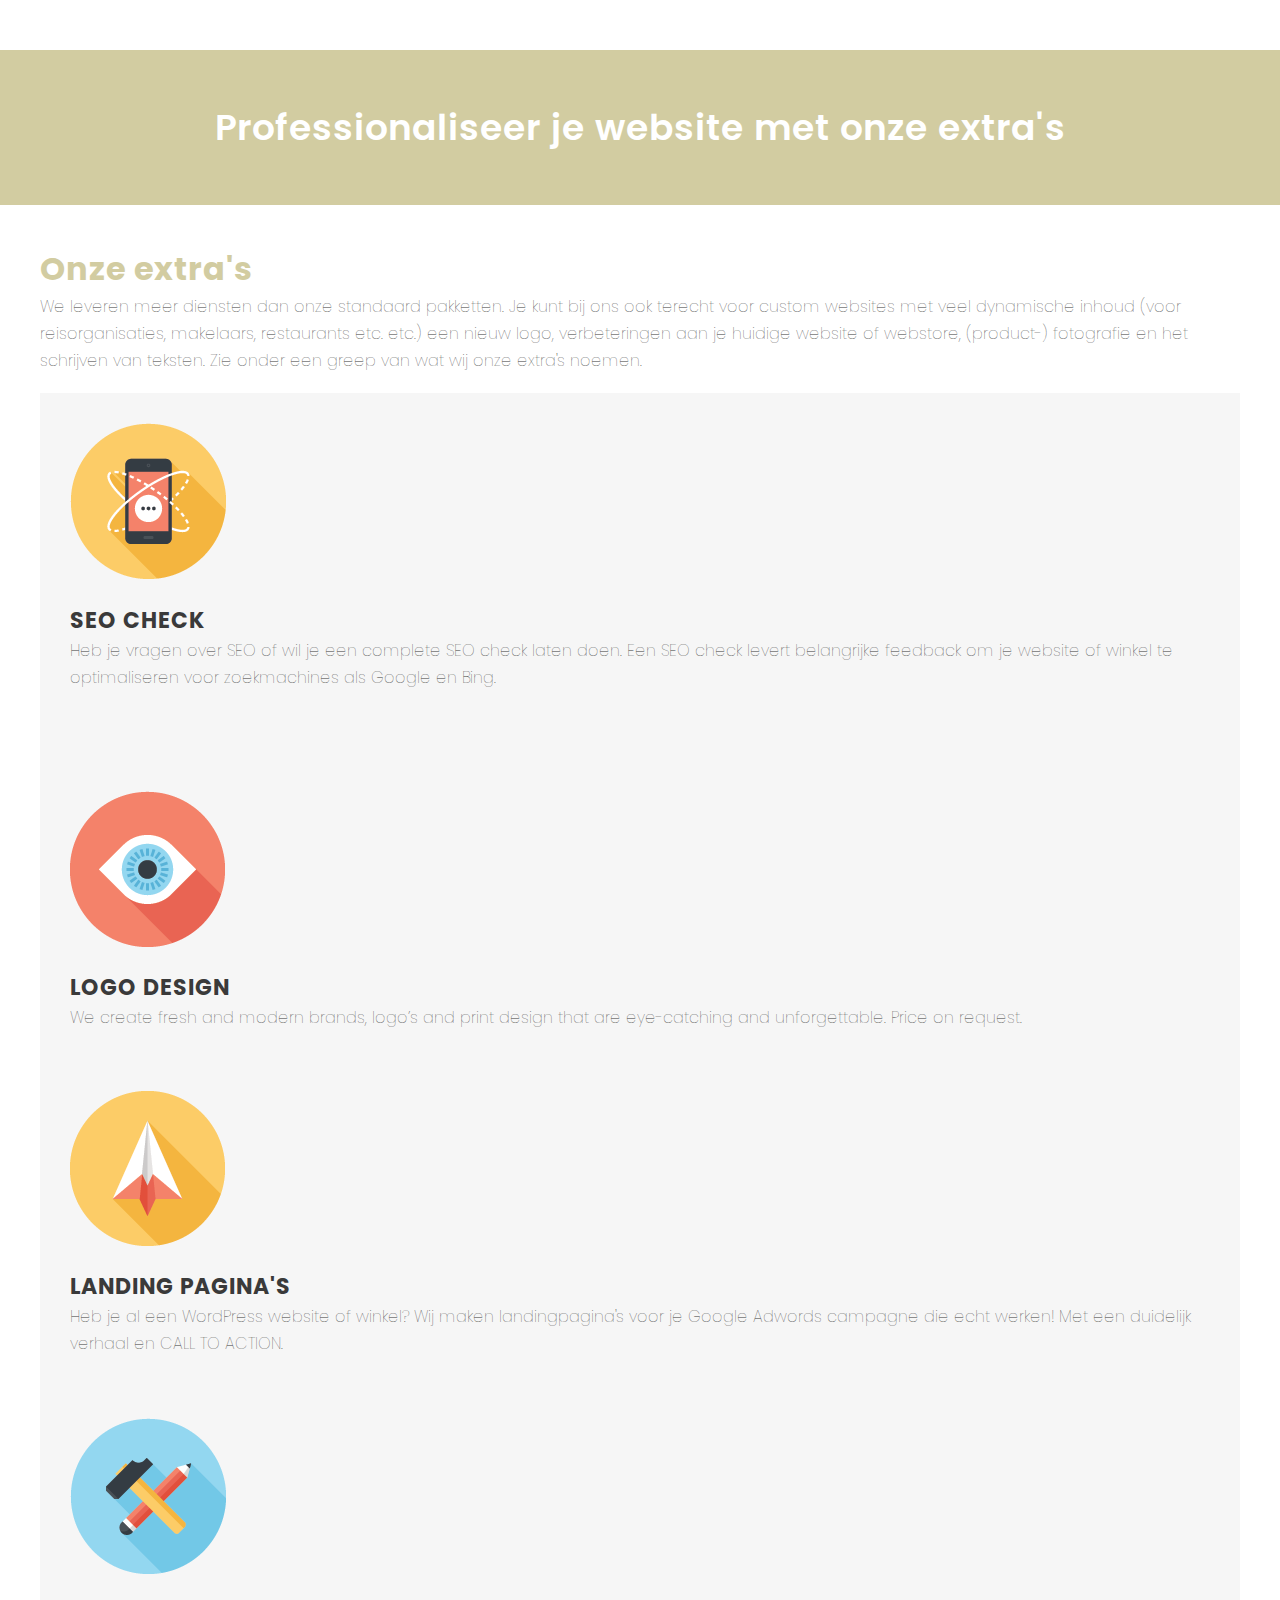
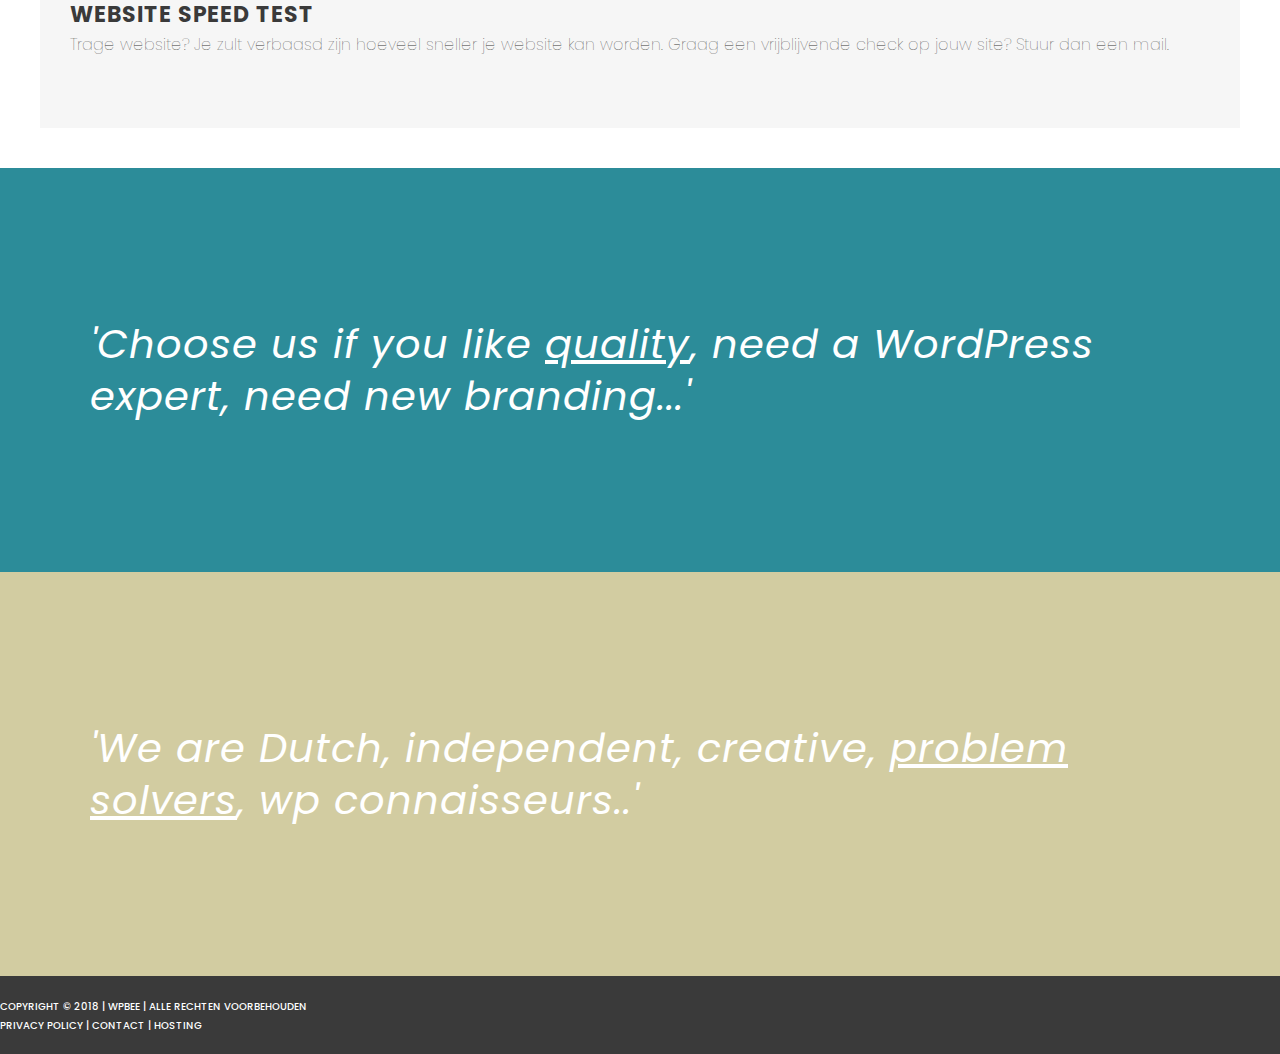
==== commit 622f5f14: "19.10.2018b" ====
--- a/index-engels.html
+++ b/index-engels.html
@@ -103,69 +103,74 @@
   </section> -->
 
 
-	<!-- WAT WIJ DOEN
-  ================================================== -->
-
-
-	<header id="header" class="">
-		<section id="wat-wij-doen-section">
-			<div class="container">
-				<div class="row wat-wij-doen-row">
-					<div class="col-md-5 wat-wij-doen-column">
-						<ul class="ul-wat-wij-doen">
-							<li id="1" onclick="myFunction()">Webdevelopment<i class="material-icons">arrow_forward</i></li>
-							<li id="2" onclick="myFunction2()">Woocommerce<i class="material-icons">arrow_forward</i></li>
-							<li id="3" onclick="myFunction3()">SEO Marketing<i class="material-icons">arrow_forward</i></li>
-							<li id="4" onclick="myFunction4()">WordPress Support<i class="material-icons">arrow_forward</i></li>
-							<li id="5" onclick="myFunction5()">Custom Templates<i class="material-icons">arrow_forward</i></li>
-						</ul>
+  <!-- WAT WIJ DOEN
+  ================================================== -->
+
+
+  <header id="header" class="">
+    <section id="wat-wij-doen-section">
+      <div class="container">
+        <div class="row wat-wij-doen-row">
+          <div class="col-md-5 wat-wij-doen-column">
+            <ul class="ul-wat-wij-doen">
+              <li id="1" onclick="myFunction()">Webdevelopment<i class="material-icons">arrow_forward</i></li>
+              <li id="2" onclick="myFunction2()">Woocommerce<i class="material-icons">arrow_forward</i></li>
+              <li id="3" onclick="myFunction3()">Online Marketing<i class="material-icons">arrow_forward</i></li>
+              <li id="4" onclick="myFunction4()">WordPress Support<i class="material-icons">arrow_forward</i></li>
+              <li id="5" onclick="myFunction5()">Custom Templates<i class="material-icons">arrow_forward</i></li>
+            </ul>
             <!-- <img src="img/m.jpg" class="img-fluid" alt=""> -->
-					</div>
-
-					<div class="col-md-7 explain-text-wat-we-doen-column">
-
-						<div class="explain webdesign aktief">
-							<h3>Webdesign & Development</h3>
-							<p><span class="vetter"> We design and develop websites and online stores.</span> We connect your business and your customers in the best possible way. Through our experience in the corporate world we understand your goals and are able to easily translate your ideas into a professional website. We work in WordPress to achieve a user-friendliness experience and have the possibility to extend the website's functions. It's also good to know that we provide our services at very reasonable prices. </p>
-							<!-- <a class="button-link" href="">Meer info</a> -->
-							<img class="img-fluid" src="img/web.jpg" alt="">
-						</div>
-
-						<div class="explain2 woo-text">
-							<h3>Start your own webstore</h3>
-							<p>By using WordPress it is quite easy <span class="vetter">by installing the Woocommerce plugin</span> to start your own webshop/e-commerce business. There are a lot of extra plugins specially developed for WooCommerce to extend the functionality.
+          </div>
+
+          <div class="col-md-7 d-none d-sm-block explain-text-wat-we-doen-column">
+
+            <div class="explain webdesign aktief">
+              <h3>Webdesign & Development</h3>
+              <p><span class="vetter"> We design and develop websites and online stores.</span> We connect your business and your customers in the best possible way. Through our experience in the corporate world we understand your goals and are able to easily translate your ideas into a professional website. We work in WordPress to achieve a user-friendliness experience and have the possibility to extend the website's functions. It's also good to know that we provide our services at very reasonable prices.</p>
+              <img class="img-fluid" src="img/web.jpg" alt="plaatje webdesign">
+
+						</div>
+
+            <div class="explain2 woo-text">
+              <h3>Start je eigen webshop ...</h3>
+              <p>By using WordPress it is quite easy <span class="vetter">by installing the Woocommerce plugin</span> to start your own webshop/e-commerce business. There are a lot of extra plugins specially developed for WooCommerce to extend the functionality.
 
 <br><br>Think of plugins to create a payment Gateway or Woocommerce PDF Invoiches & Packing slips (invoices and packaging slips). Please contact us for creating a good start and solid / durable shopping experience.</p>
-							<img class="img-fluid" src="img/woo.jpg" alt="">
-						</div>
-
-						<div class="explain3 seo-marketing-text">
-							<h3>Online Marketing</h3>
-							<p><b>We ontwerpen en bouwen websites en webwinkels</b> en verbinden je op de best mogelijke manier met je klanten en bezoekers. Dit doen we natuurlijk in WordPress waardoor je website gebruikersvriendelijk is en waardoor er gemakkelijk functies toegevoegd kunnen worden. </p>
-							<img class="img-fluid" src="img/marketing.png" alt="">
-
-						</div>
-
-						<div class="explain4 support-text">
-							<h3>WordPress Support</h3>
-							<p><span class="vetter">Een belangrijk onderdeel van ons werk is het adviseren over
-							 WordPress oplossingen.</span> WordPress is voortdurend in ontwikkeling qua thema's, plugins en koppelingen. We zijn op de hoogte van deze laatste ontwikkelingen en een goede gesprekspartner als het gaat om WordPress thema's, SEO, Google Analytics (we zijn gecertificeerd), Google Adwords, design, veiligheid en duurzaamheid van je website of ecommerce winkel. <br><br>Neem contact met ons op als je met je website of webwinkel een grote stap vooruit wil zetten. <a href=""><span class="vetter">Zie ook onze pakketten.</span></a> </p>
-							<img class="img-fluid" src="img/support.png" alt="">
-						</div>
-
-						<div class="explain5 content-management-text">
-							<h3>Custom Templates</h3>
-							<p>We ontwerpen en bouwen websites en webwinkels en verbinden je op de best mogelijke manier met je klanten en bezoekers. Dit doen we natuurlijk in WordPress waardoor je website gebruikersvriendelijk is en waardoor er gemakkelijk functies toegevoegd kunnen worden. </p>
-							<img class="img-fluid" src="img/cms.jpg" alt="">
-						</div>
-
-					</div>
-				</div>
-			</div>
-
-		</section>
-
-	</header><!-- /header -->
+              <img class="img-fluid" src="img/woo.jpg" alt="plaatje woocommerce">
+						</div>
+
+            <div class="explain3 seo-marketing-text">
+              <h3>Online marketing</h3>
+              <p>Wij adviseren en ontwikkelen online marketing strategieën. Denk aan het toepassen van SEO waardoor de website beter gevonden wordt op bepaalde zoektermen, het meten van conversie op de website, aanwezigheid op sociale kanalen als FB, Instagram, Twitter. Denk aan het inzetten van Google Adwords, email marketing (nieuwsbrieven) en affiliate marketing.
+                Samen met u bepalen we a.d.h.v. de doelstellingen de meest effectieve strategie en zorgen we voor een juiste toepassing. </p>
+              <img class="img-fluid" src="img/marketing.png" alt="plaatje online marketing">
+						</div>
+
+            <div class="explain4 support-text">
+              <h3>WordPress Support</h3>
+              <p><strong>Een belangrijk onderdeel van ons werk is het adviseren over
+							 WordPress oplossingen.</strong> WordPress is voortdurend in ontwikkeling qua thema's, plugins en koppelingen. We zijn op de hoogte van deze laatste ontwikkelingen en een goede gesprekspartner als het gaat om WordPress thema's, SEO, Google
+                Analytics (we zijn gecertificeerd), Google Adwords, design, veiligheid en duurzaamheid van je website of ecommerce winkel. <br><br>Neem contact met ons op als je met je website of webwinkel een grote stap vooruit wil zetten. <a href="pricing.html">Zie ook onze pakketten.</a>
+              </p>
+              <img class="img-fluid" src="img/support.png" alt="plaatje support">
+
+						</div>
+
+            <div class="explain5 content-management-text">
+              <h3>Custom Templates</h3>
+              <p>Naast onze standaard pakketten maken we ook eigen thema's en maatwerk oplossingen. Dit doen we voor reisorganisaties, makelaars, uitzend bureau's etc. <br>
+                WordPress is uitermate geschikt om dynamische inhoud weer te geven op elke pagina en in elke vorm die je maar wilt. Ideaal voor alle ondernemingen met content die voortdurend aangepast moet worden.</p>
+              <img class="img-fluid" src="img/cms.jpg" alt="plaatje custom templates">
+
+						</div>
+
+          </div>
+        </div>
+      </div>
+
+    </section>
+
+  </header><!-- /header -->
 
 
 
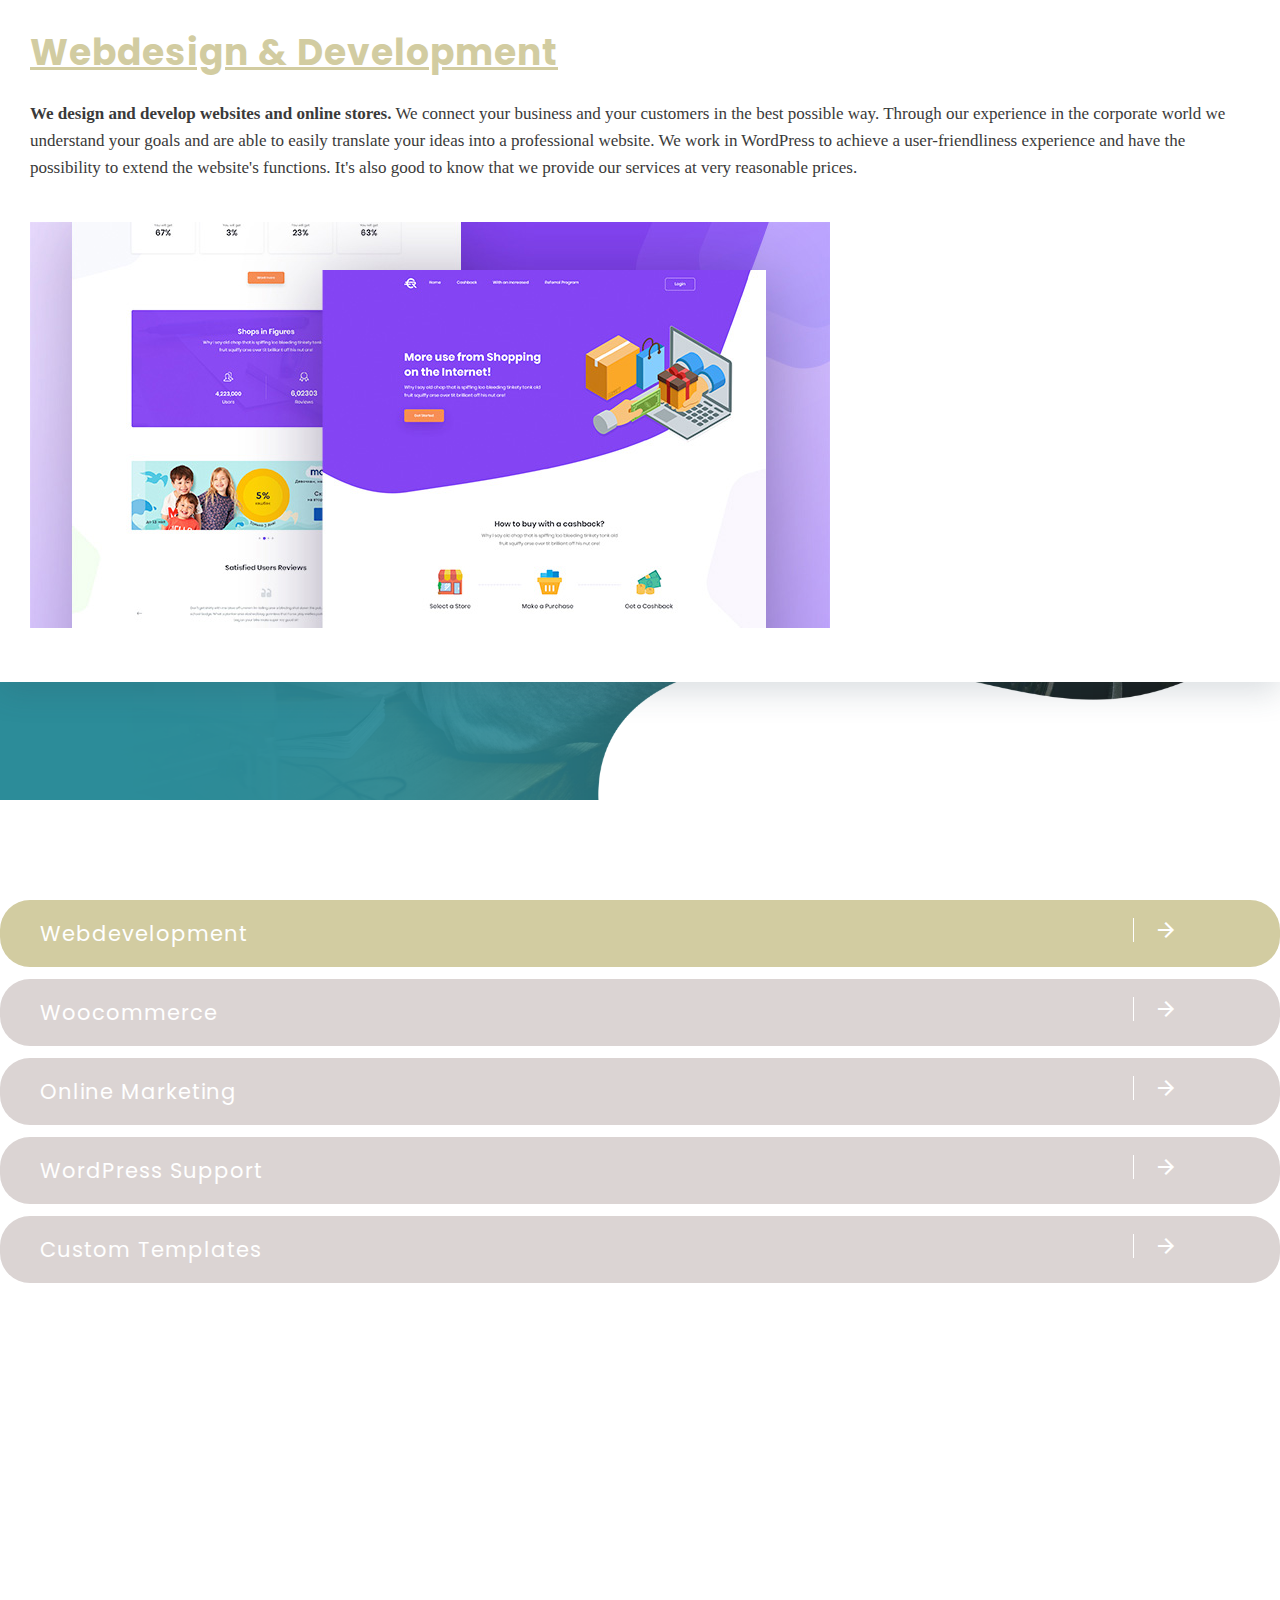
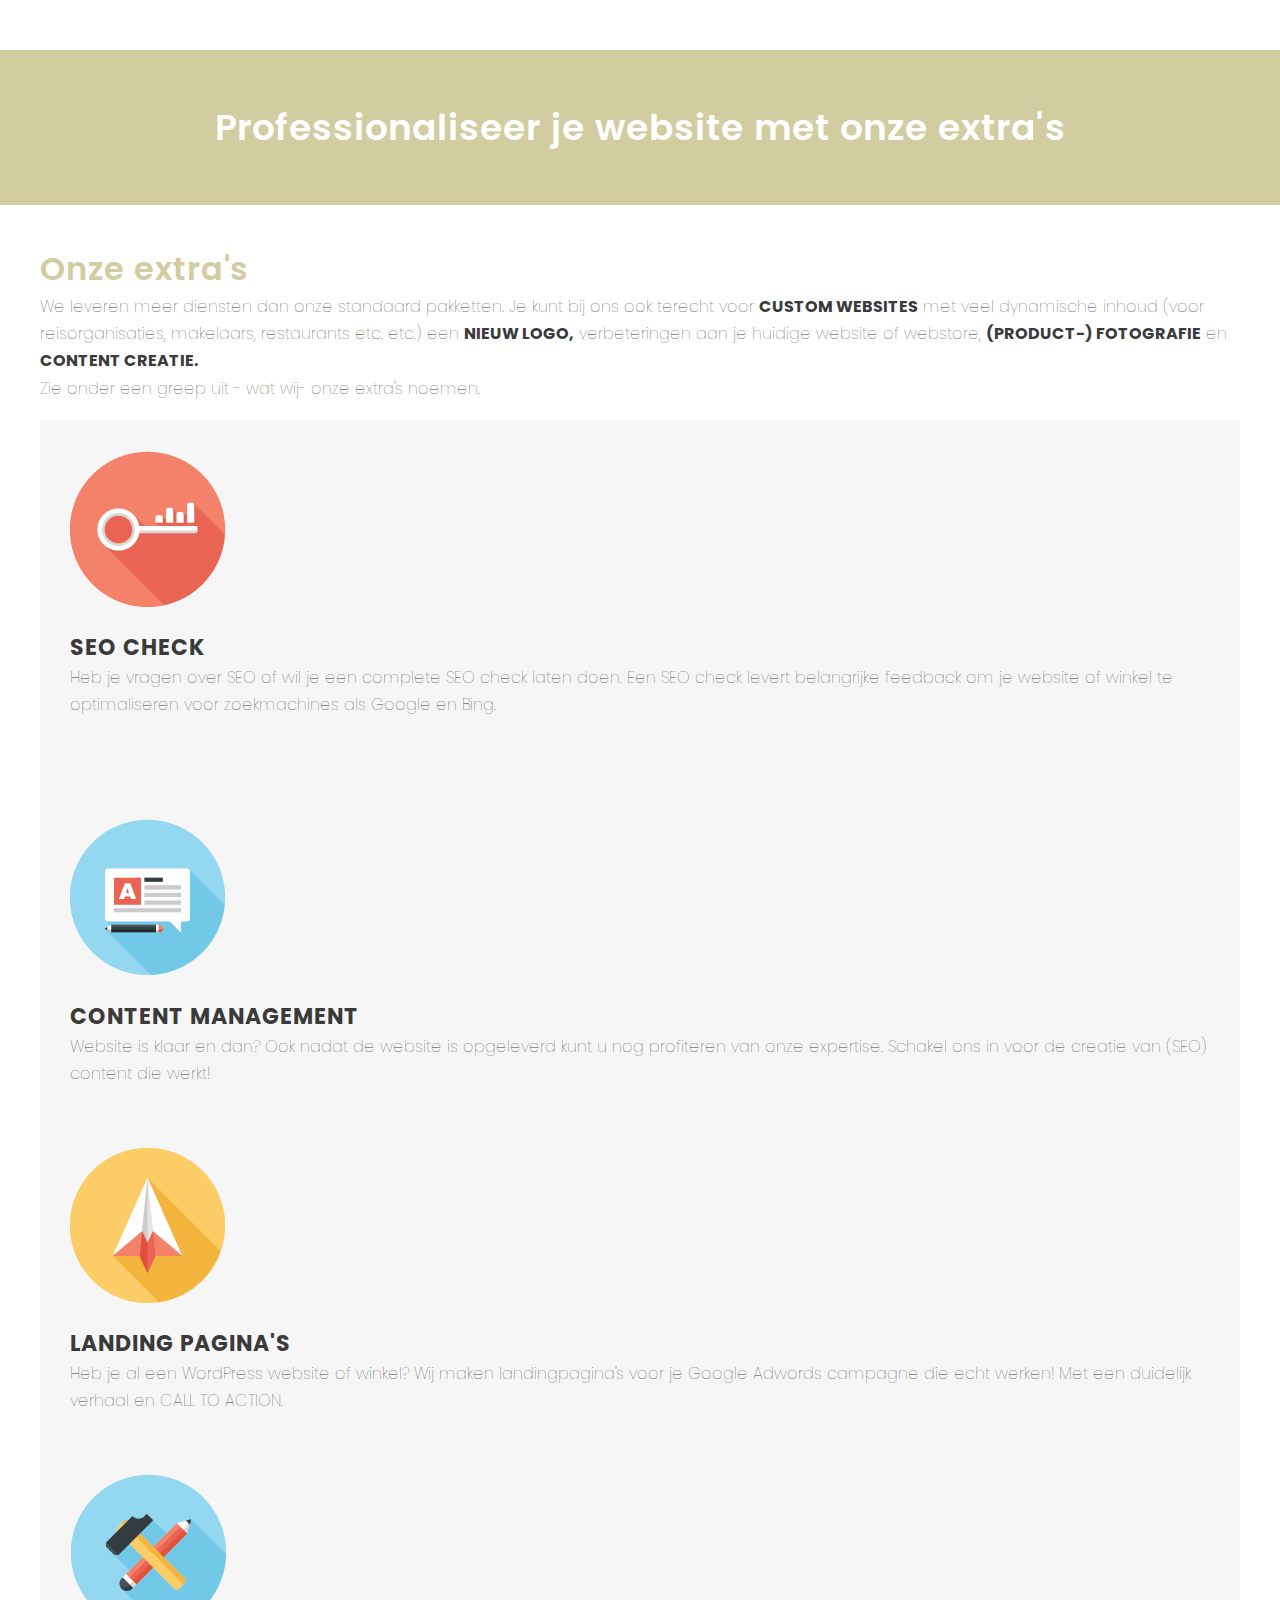
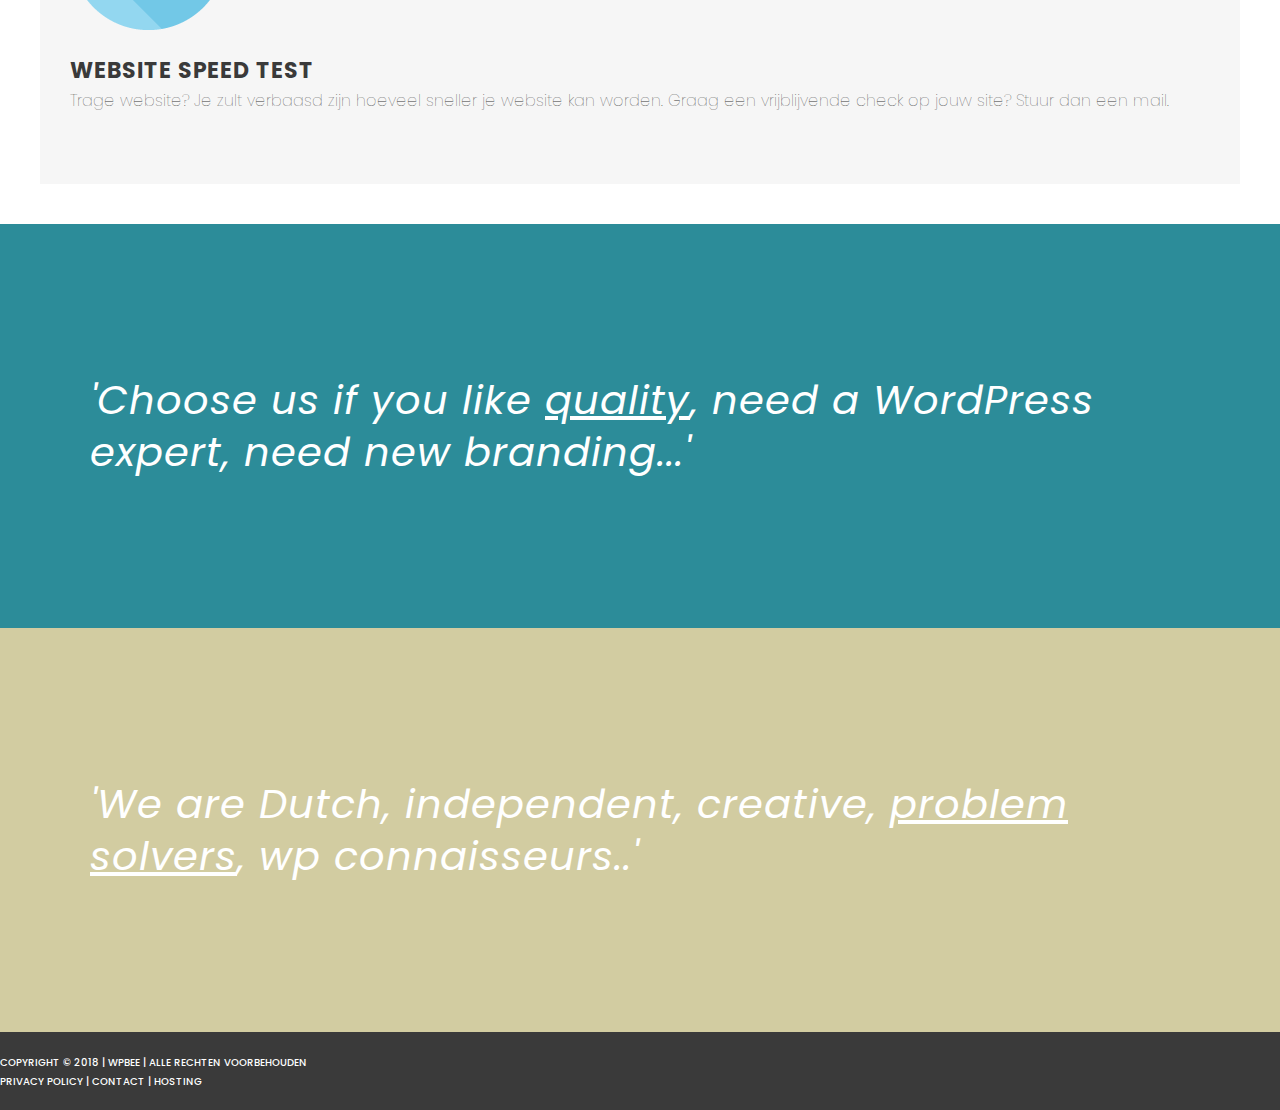
==== commit aeb945be: "work done 23.10.2018" ====
--- a/index-engels.html
+++ b/index-engels.html
@@ -77,7 +77,7 @@
     <div class="row">
 
       <div class="col-md-6">
-        <h2>Get more out of your website or online store ...</h2>
+        <h2>WordPress websites & E-commerce</h2>
         <a class="heroA" href="pricing-engels.html">our packages<i class="material-icons hero-arrow">arrow_forward</i></a>
 
       </div>
@@ -199,22 +199,25 @@
       </div>
 
       <div class="col-md-7 ri-col">
+
         <h2>Onze extra's</h2>
-        <p>We leveren meer diensten dan onze standaard pakketten. Je kunt bij ons ook terecht voor custom websites met veel dynamische inhoud (voor reisorganisaties, makelaars, restaurants etc. etc.) een nieuw logo, verbeteringen aan je huidige website of webstore, (product-) fotografie en het schrijven van teksten. Zie onder een greep van wat wij onze extra's noemen. </p><br>
-
-       <div class="row">
-        <div class="col-md-6 col-bg">
-          <div class="text-center"><img src="img/seo.png"></div>
-          <h3 class="text-center">SEO check</h3>
-          <p class="text-center">Heb je vragen over SEO of wil je een complete SEO check laten doen. Een SEO check levert belangrijke feedback om je website of winkel te optimaliseren voor zoekmachines als Google en Bing.</p>
-        </div>
-
-        <div class="col-md-6 col-bg text-center">
-          <div><img src="img/design.png"></div>
-          <h3>Logo design</h3>
-          <p>We create fresh and modern brands, logo’s and print design that are eye-catching and unforgettable. Price on request.</p>
-        </div>
-      </div><!--end of row-->
+        <p>We leveren meer diensten dan onze standaard pakketten. Je kunt bij ons ook terecht voor <span class="custom">custom websites</span> met veel dynamische inhoud (voor reisorganisaties, makelaars, restaurants etc. etc.) een <span class="custom">nieuw logo,</span> verbeteringen aan je huidige
+          website of webstore, <span class="custom">(product-) fotografie</span> en <span class="custom">content creatie.</span><br> Zie onder een greep uit - wat wij- onze extra's noemen. </p><br>
+
+        <div class="row">
+          <div class="col-md-6 col-bg">
+            <div class="text-center"><img src="img/seo.png"></div>
+            <h3 class="text-center">SEO check</h3>
+            <p class="text-center">Heb je vragen over SEO of wil je een complete SEO check laten doen. Een SEO check levert belangrijke feedback om je website of winkel te optimaliseren voor zoekmachines als Google en Bing.</p>
+          </div>
+
+          <div class="col-md-6 col-bg text-center">
+            <div><img src="img/cm.png"></div>
+            <h3>Content management</h3>
+            <p>Website is klaar en dan? Ook nadat de website is opgeleverd kunt u nog profiteren van onze expertise. Schakel ons in voor de creatie van (SEO) content die werkt! </p>
+          </div>
+        </div>
+        <!--end of row-->
 
 
 
--- a/custom.css
+++ b/custom.css
@@ -536,7 +536,7 @@
 
 
 .column-img {
-	background-image: url('img/missie-column.jpg');
+	background-image: url('img/wm2.jpg');
 	background-repeat: no-repeat;
 	background-color: var(--rood-color);
     background-position: center center;
@@ -565,9 +565,8 @@
 	font-family: var(--font-family-kop);
 	color:var(--groengeel-color);
 	/*text-transform: uppercase;*/
-	font-weight: 700;
+	font-weight: 600;
 	font-size:32px;
-
 }
 
 .ri-col h3{
@@ -583,7 +582,11 @@
 	font-family: var(--font-family-text);
 	font-weight: var(--font-w-text);
 	line-height: 1.7em;
-
+}
+.custom{
+  text-transform: uppercase;
+  /* text-decoration: underline; */
+  font-weight:700;
 }
 
 /*************************************************
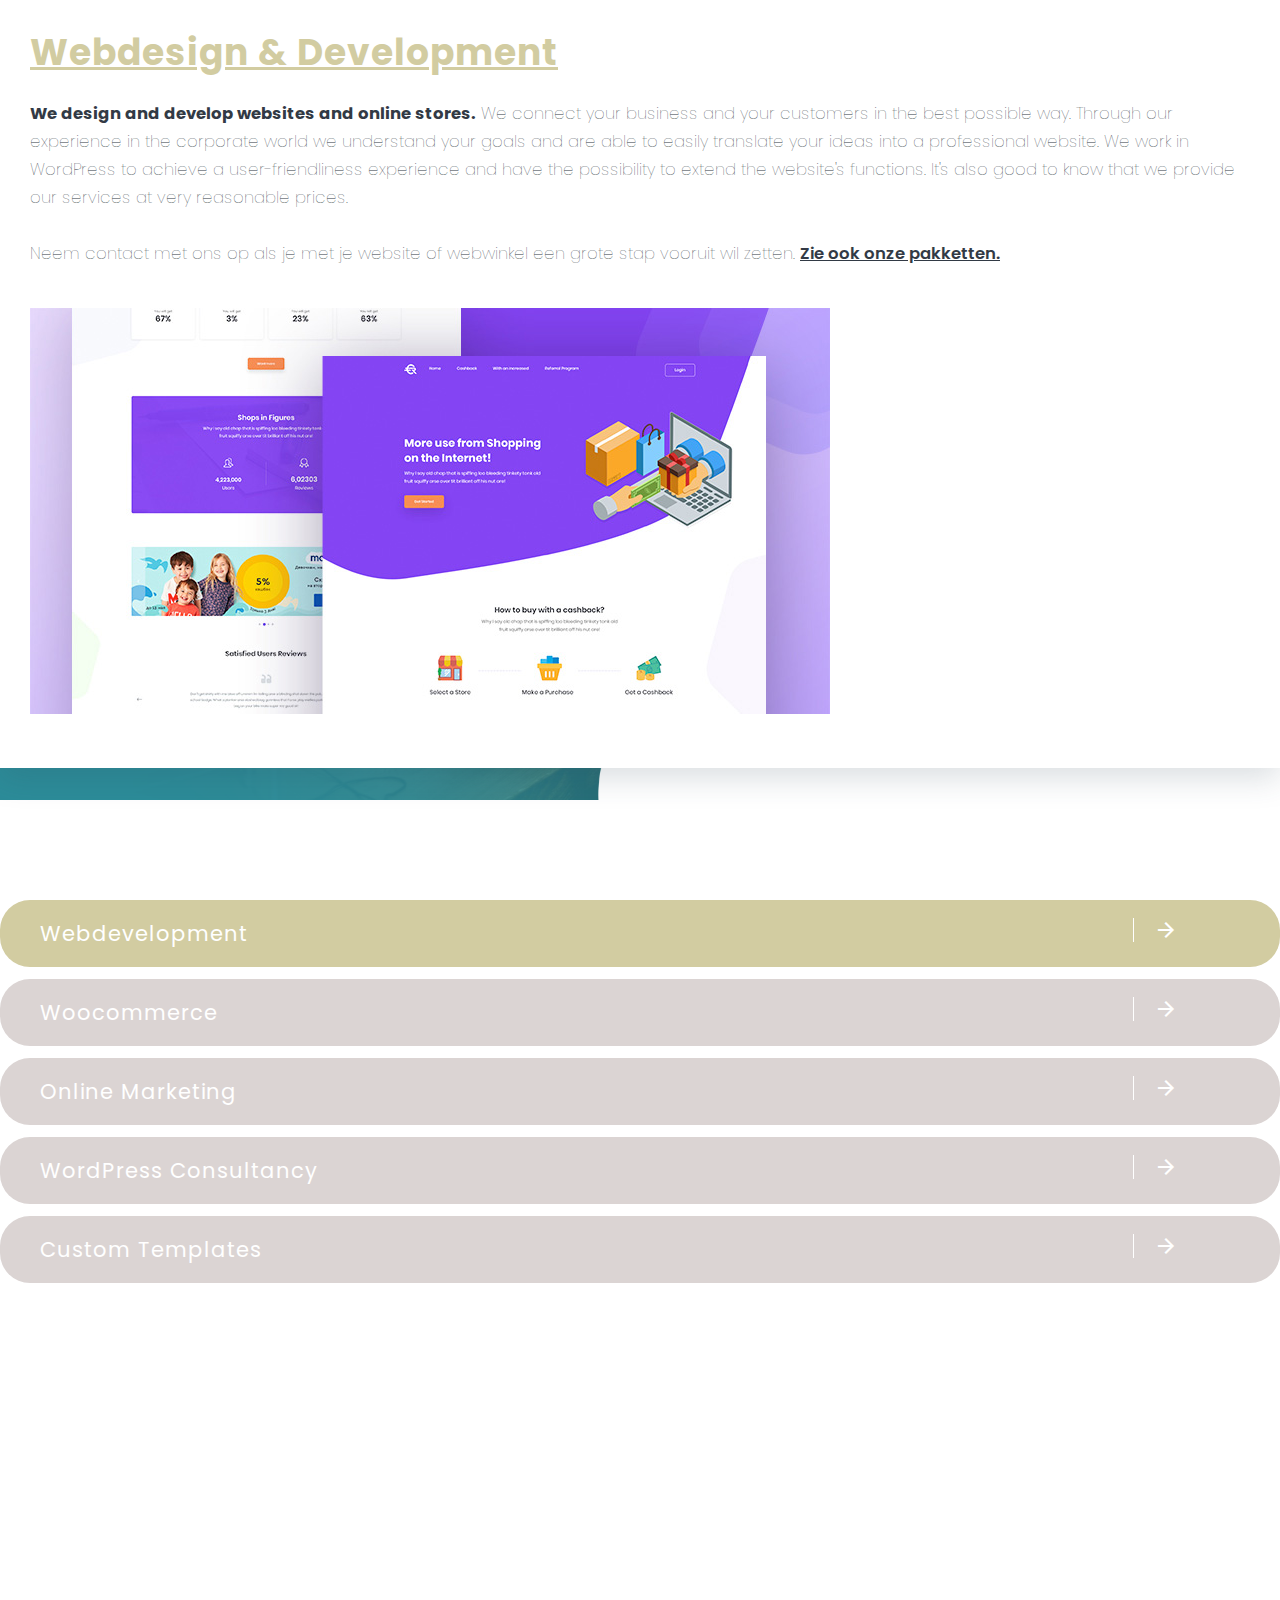
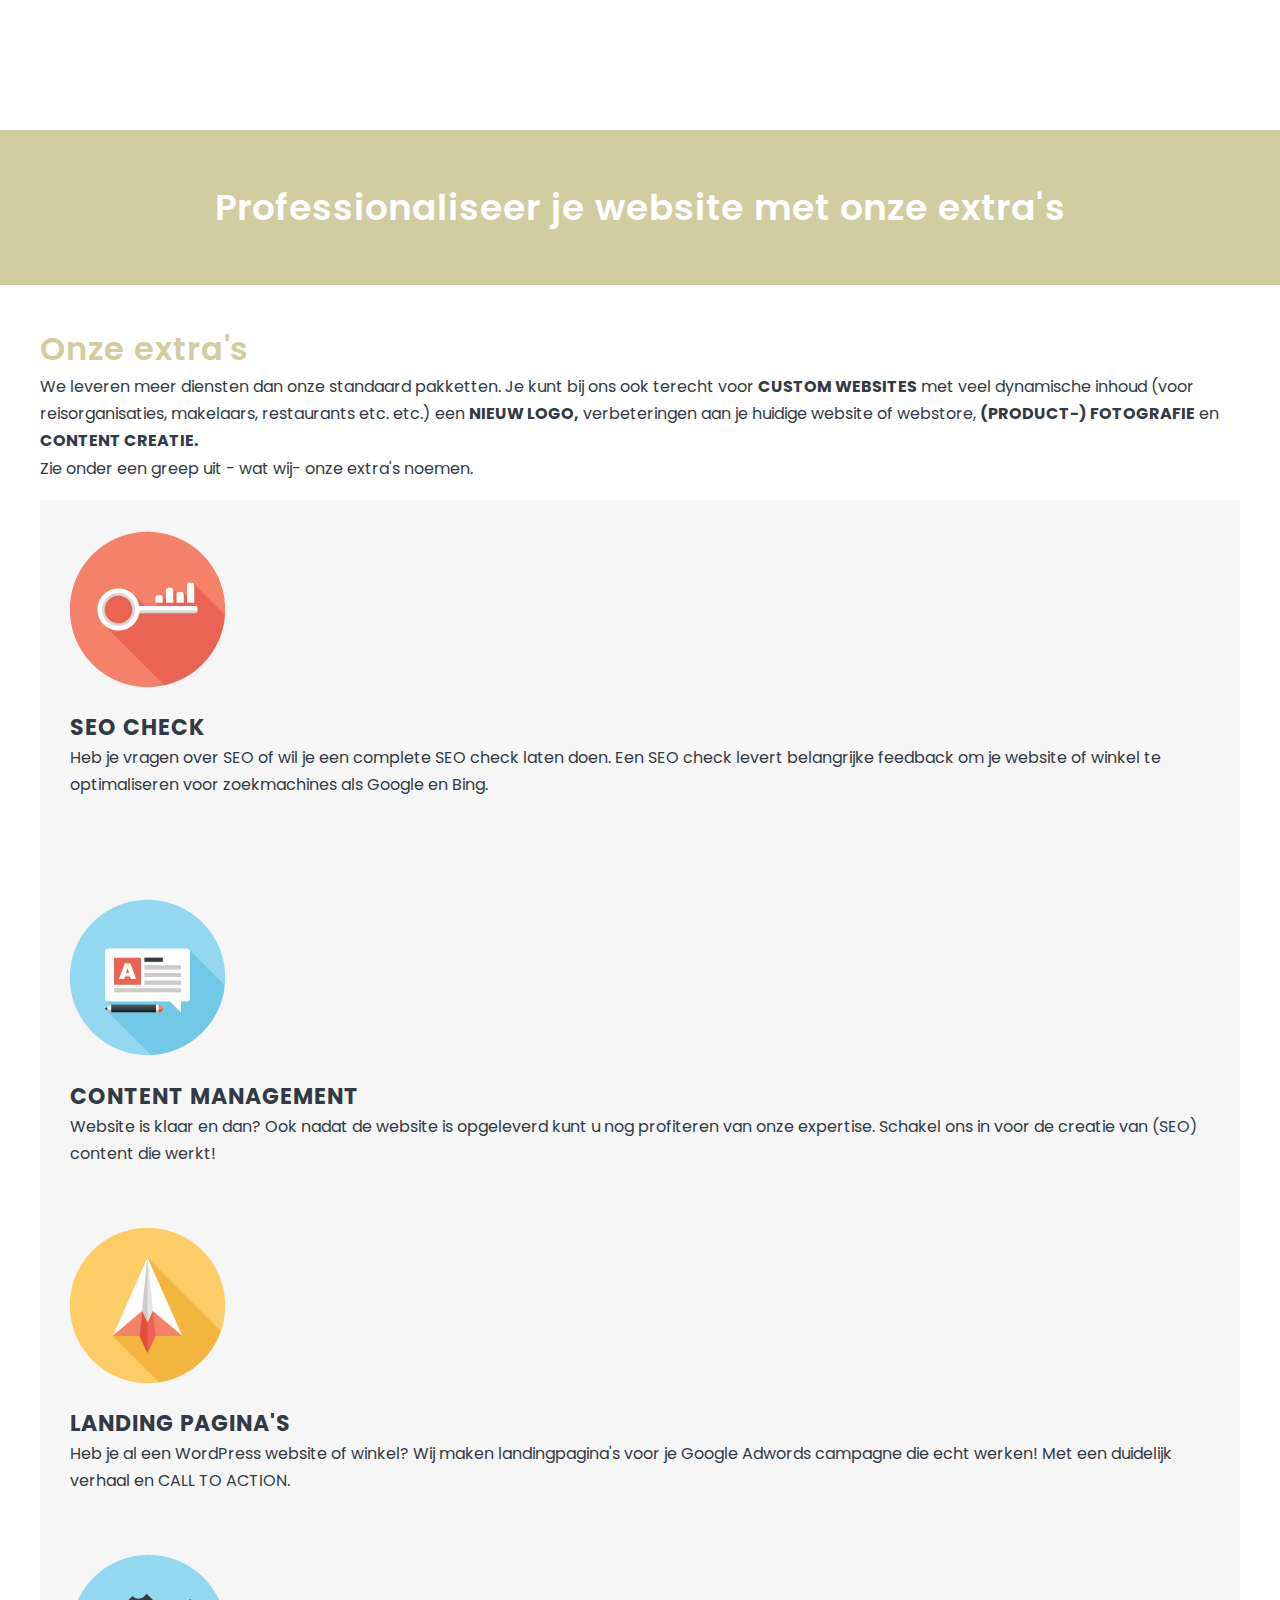
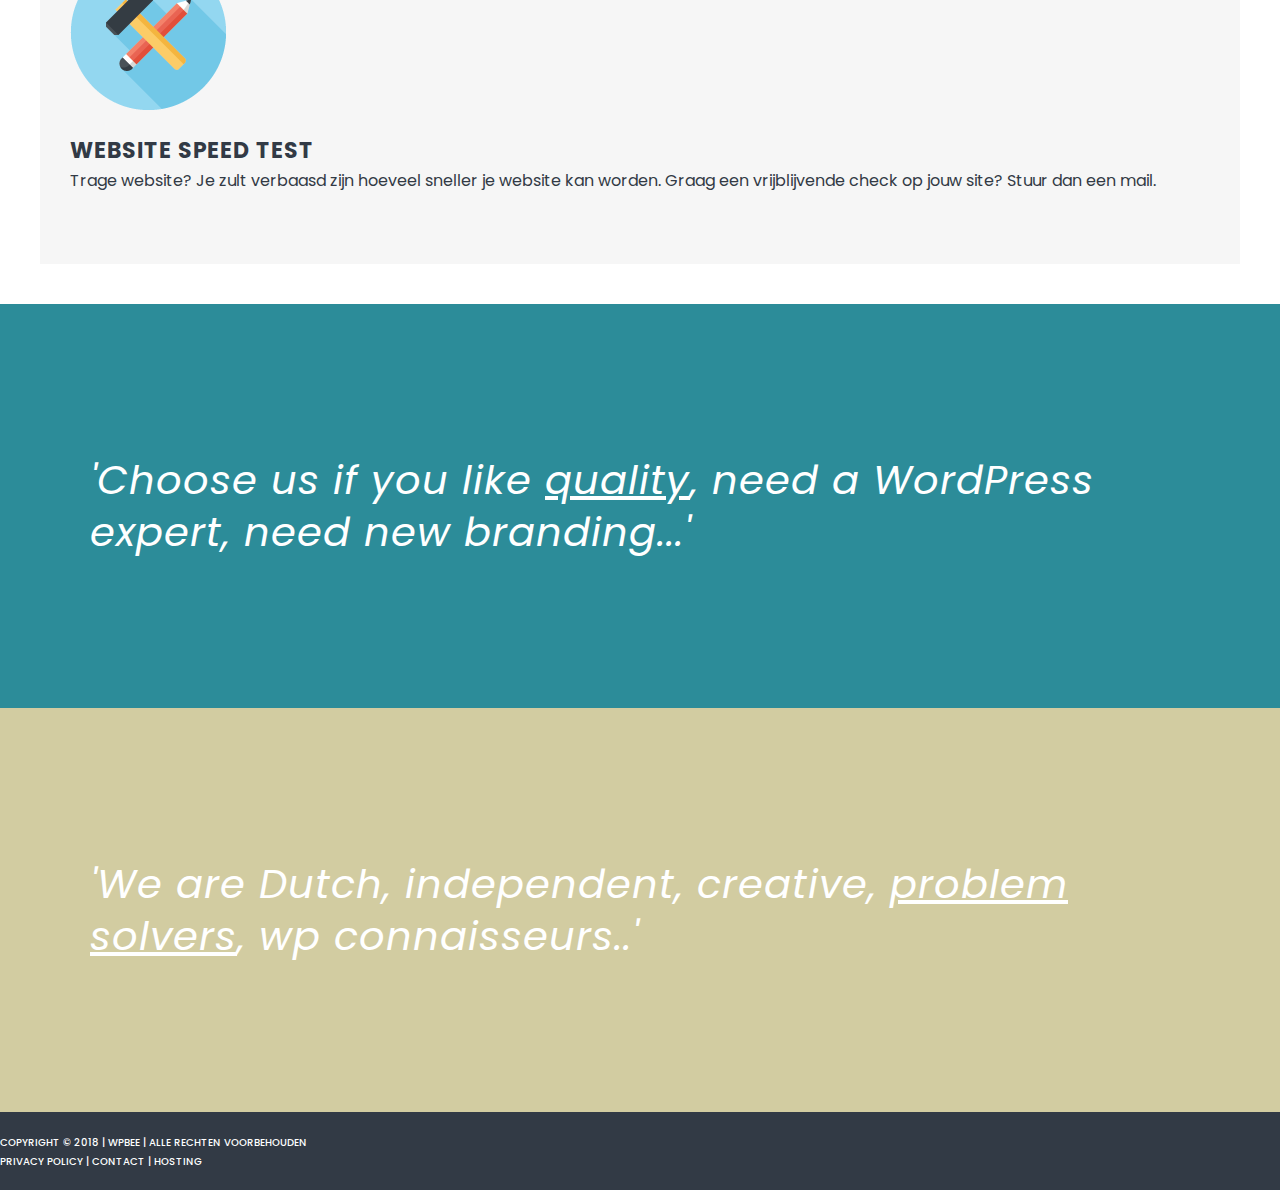
==== commit 8fb0e0ec: "work done 24.10.2018" ====
--- a/index-engels.html
+++ b/index-engels.html
@@ -76,8 +76,8 @@
 
     <div class="row">
 
-      <div class="col-md-6">
-        <h2>WordPress websites & E-commerce</h2>
+      <div class="col-md-7">
+        <h2>WordPress websites, webshops & platforms.</h2>
         <a class="heroA" href="pricing-engels.html">our packages<i class="material-icons hero-arrow">arrow_forward</i></a>
 
       </div>
@@ -116,7 +116,7 @@
               <li id="1" onclick="myFunction()">Webdevelopment<i class="material-icons">arrow_forward</i></li>
               <li id="2" onclick="myFunction2()">Woocommerce<i class="material-icons">arrow_forward</i></li>
               <li id="3" onclick="myFunction3()">Online Marketing<i class="material-icons">arrow_forward</i></li>
-              <li id="4" onclick="myFunction4()">WordPress Support<i class="material-icons">arrow_forward</i></li>
+              <li id="4" onclick="myFunction4()">WordPress Consultancy<i class="material-icons">arrow_forward</i></li>
               <li id="5" onclick="myFunction5()">Custom Templates<i class="material-icons">arrow_forward</i></li>
             </ul>
             <!-- <img src="img/m.jpg" class="img-fluid" alt=""> -->
@@ -126,7 +126,7 @@
 
             <div class="explain webdesign aktief">
               <h3>Webdesign & Development</h3>
-              <p><span class="vetter"> We design and develop websites and online stores.</span> We connect your business and your customers in the best possible way. Through our experience in the corporate world we understand your goals and are able to easily translate your ideas into a professional website. We work in WordPress to achieve a user-friendliness experience and have the possibility to extend the website's functions. It's also good to know that we provide our services at very reasonable prices.</p>
+              <p><span class="vetter"> We design and develop websites and online stores.</span> We connect your business and your customers in the best possible way. Through our experience in the corporate world we understand your goals and are able to easily translate your ideas into a professional website. We work in WordPress to achieve a user-friendliness experience and have the possibility to extend the website's functions. It's also good to know that we provide our services at very reasonable prices. <br><br>Neem contact met ons op als je met je website of webwinkel een grote stap vooruit wil zetten. <a href="pricing.html">Zie ook onze pakketten.</a></p>
               <img class="img-fluid" src="img/web.jpg" alt="plaatje webdesign">
 
 						</div>
@@ -147,7 +147,7 @@
 						</div>
 
             <div class="explain4 support-text">
-              <h3>WordPress Support</h3>
+              <h3>WordPress Consultancy</h3>
               <p><strong>Een belangrijk onderdeel van ons werk is het adviseren over
 							 WordPress oplossingen.</strong> WordPress is voortdurend in ontwikkeling qua thema's, plugins en koppelingen. We zijn op de hoogte van deze laatste ontwikkelingen en een goede gesprekspartner als het gaat om WordPress thema's, SEO, Google
                 Analytics (we zijn gecertificeerd), Google Adwords, design, veiligheid en duurzaamheid van je website of ecommerce winkel. <br><br>Neem contact met ons op als je met je website of webwinkel een grote stap vooruit wil zetten. <a href="pricing.html">Zie ook onze pakketten.</a>
--- a/custom.css
+++ b/custom.css
@@ -17,7 +17,7 @@
 	--rood-color:#e83151!important;
 	--donkergrijs-color:#757780!important;
 	--groen-color:#2c8c99;
-	--text-color:#3A3A3A!important;
+	--text-color:#323a45!important;
 	--font-family-text:'Poppins', sans-serif!important;
 	--font-family-kop:'Poppins', sans-serif!important;
 	--font-w-text: 100;
@@ -30,11 +30,14 @@
  * TYPOGRAFIE
 /************************************************/
 
+/* body{
+  color:var(--text-color);
+} */
+
 html, * {
 	margin:0px;
 	padding: 0px;
 }
-
 
 p{
 	font-family-text: var(--font-family);
@@ -64,6 +67,7 @@
 a:hover{
     color:var(--groengeel-color);
     text-decoration: underline;
+    cursor: pointer;
 }
 
 .aktief a, .aktief a:hover{
@@ -340,7 +344,7 @@
 
 #header{
 	padding:50px 0px;
-	height:850px;
+	height:930px;
 }
 
 .wat-wij-doen-column{
@@ -398,6 +402,7 @@
 	position: absolute;
 	top:0;
 	background: #fff;
+  z-index: 1000;
 }
 
 .aktief h3{
@@ -412,10 +417,11 @@
 }
 
 .aktief p{
+  font-family: var(--font-family-text);
 	color:var(--text-color);
 	margin-bottom:40px;
-	font-size: 17px;
-	line-height: 1.6em;
+	font-size: 16.5px;
+	line-height: 1.7em;
 }
 
 /*************************************************
@@ -580,7 +586,7 @@
 
 .ri-col p{
 	font-family: var(--font-family-text);
-	font-weight: var(--font-w-text);
+  font-weight:400;
 	line-height: 1.7em;
 }
 .custom{
@@ -647,6 +653,27 @@
 	text-transform: uppercase;
 }
 
+.popover{
+  box-shadow: 0px 10px 30px rgba(51, 73, 90, 0.18);
+}
+
+.popover-body {
+    font-family: var(--font-family-text);
+    padding: 10px 20px;
+    color: var(--text-color);
+}
+.popover-header {
+    font-family: var(--font-family-text);
+    font-weight:600;
+    padding: 10px 20px;
+    margin-bottom: 0;
+    font-size: 20px;
+    color: inherit;
+    background-color: #f7f7f7;
+    border-bottom: 1px solid #ebebeb;
+    border-top-left-radius: calc(.3rem - 1px);
+    border-top-right-radius: calc(.3rem - 1px);
+}
 
 /*************************************************
  * MEDIA QUERIES
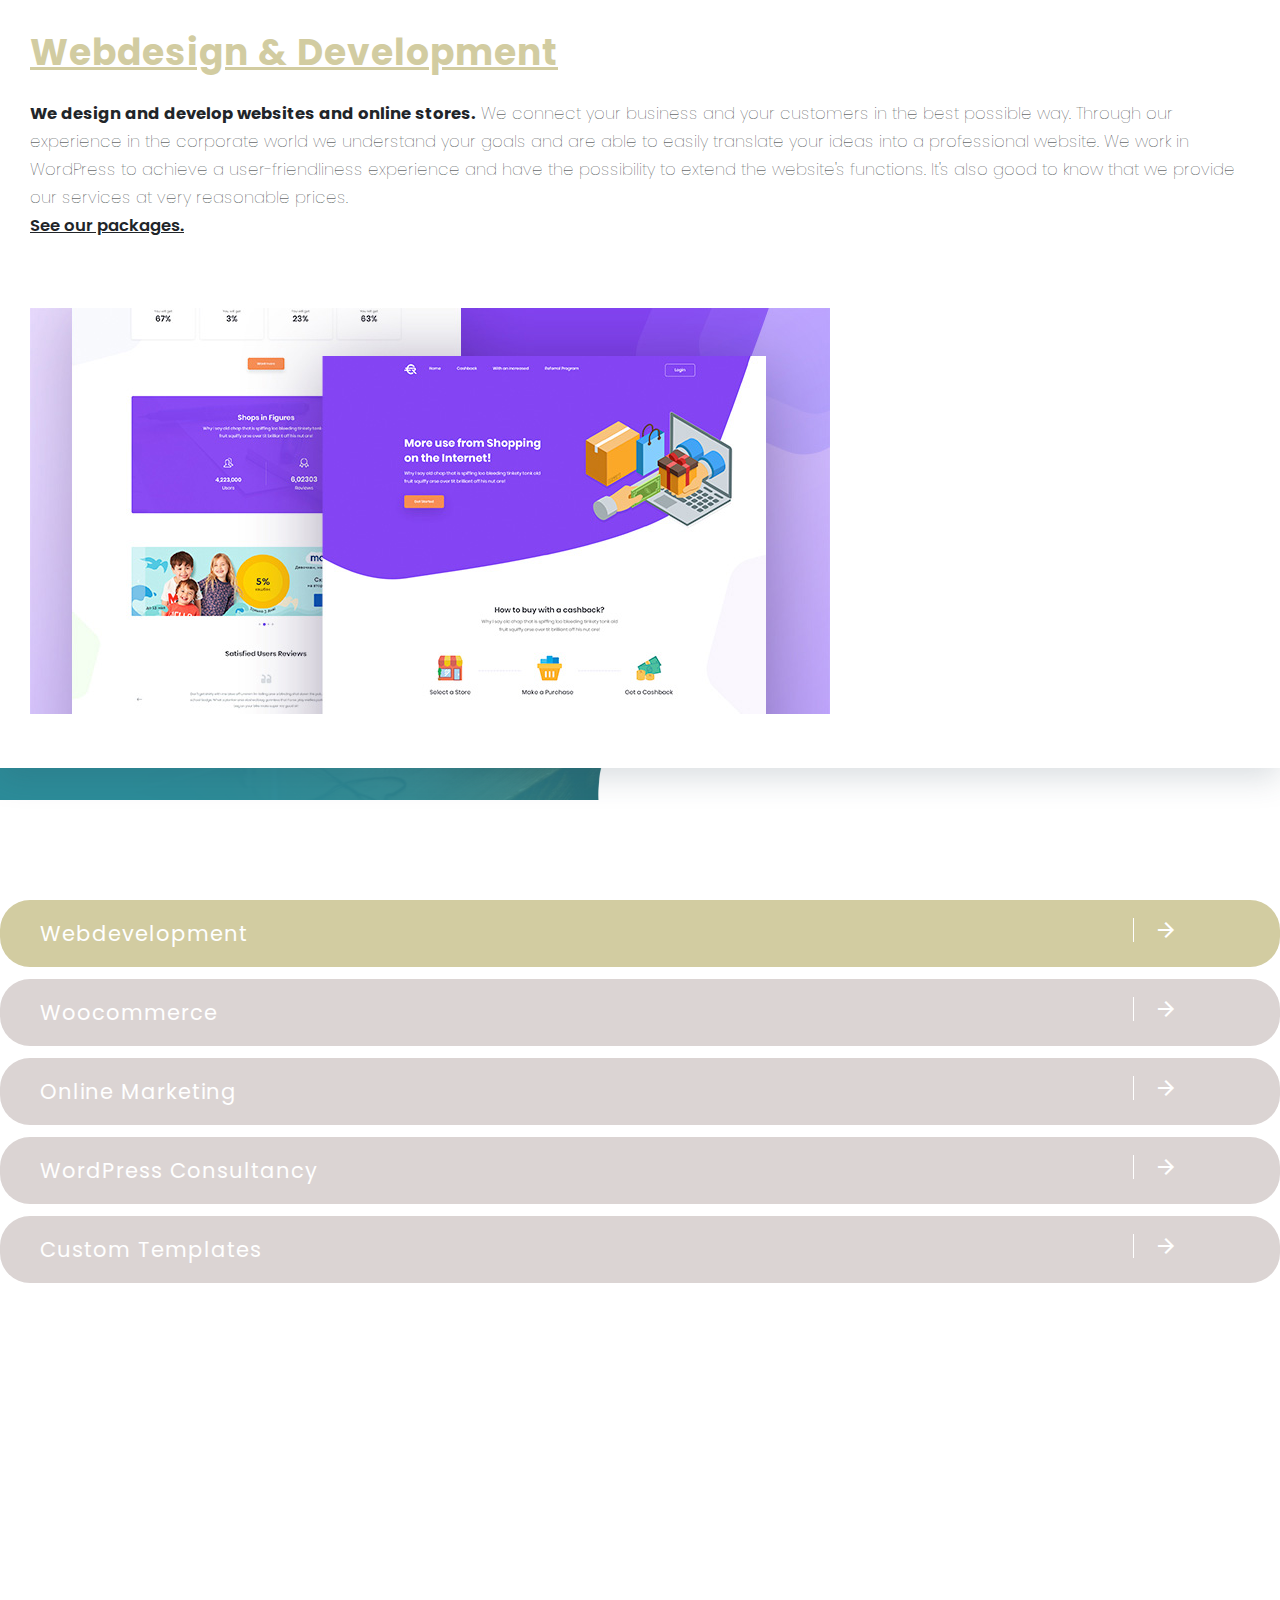
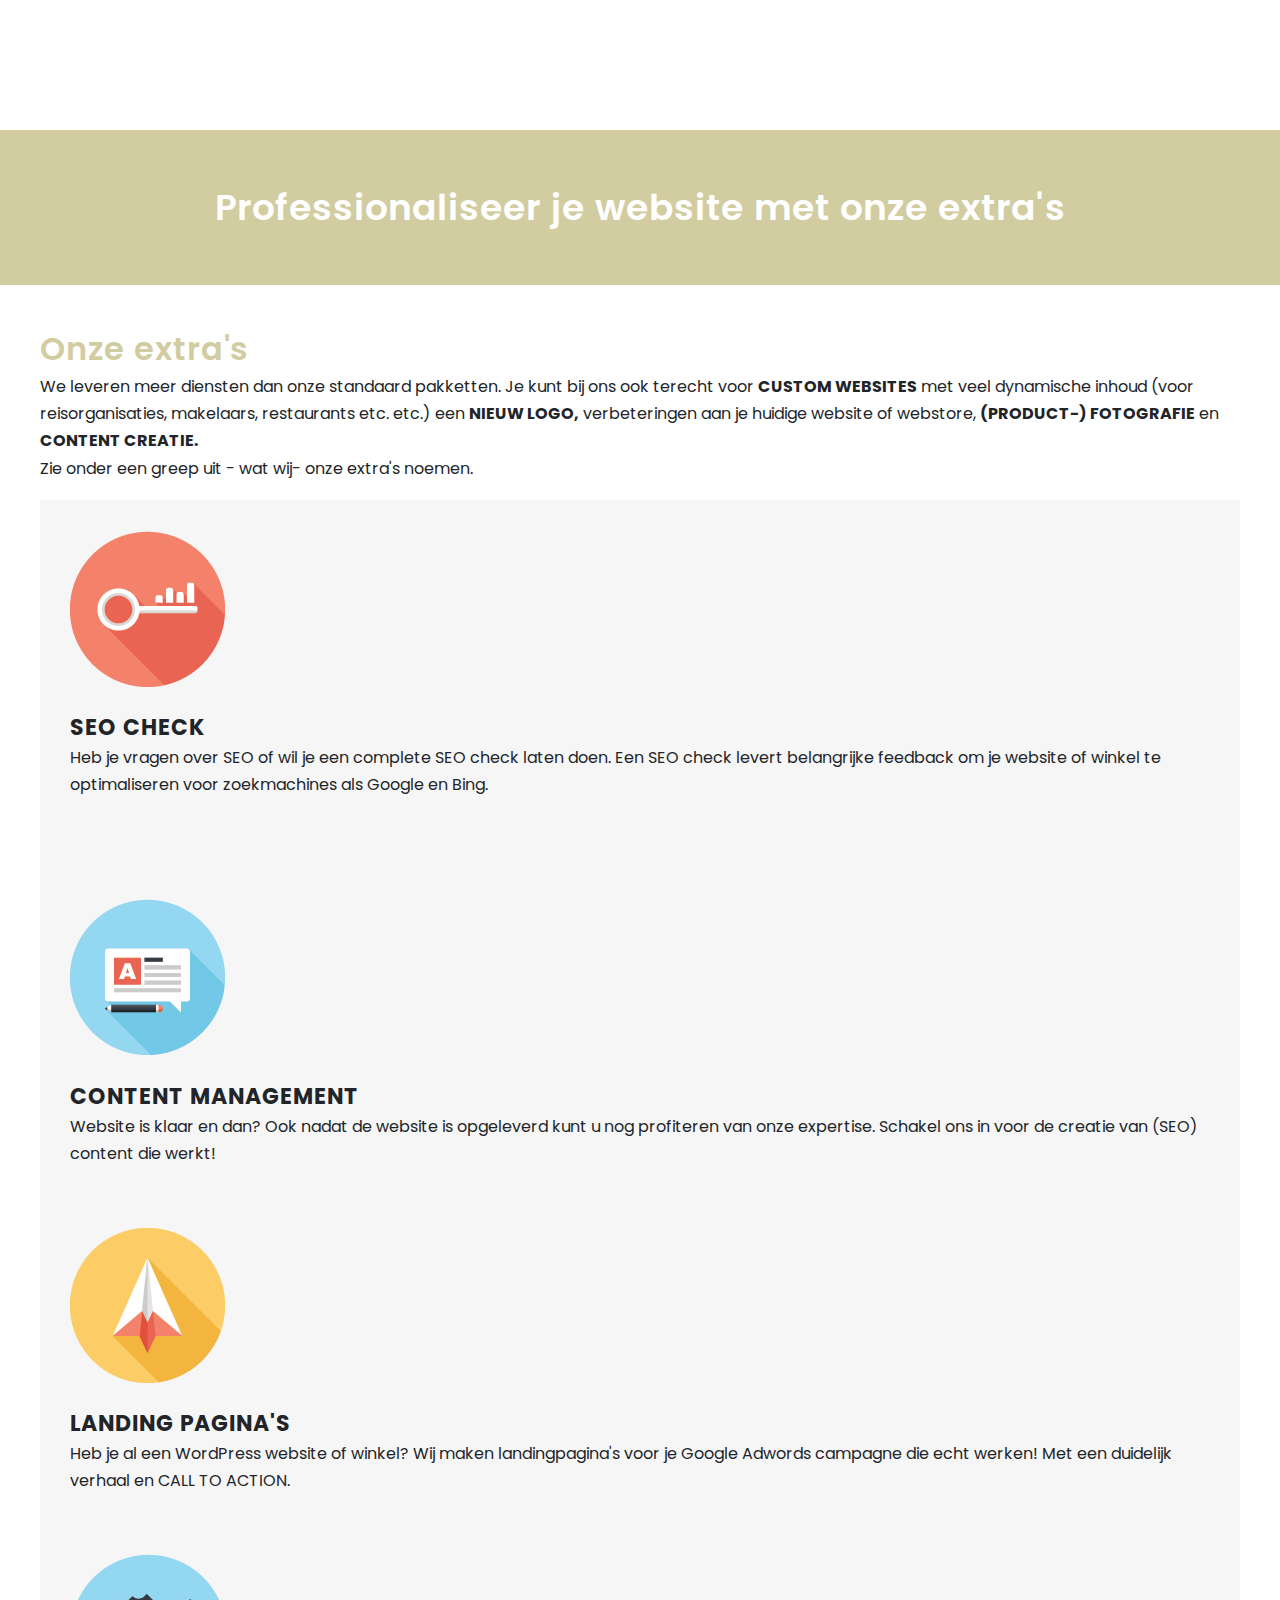
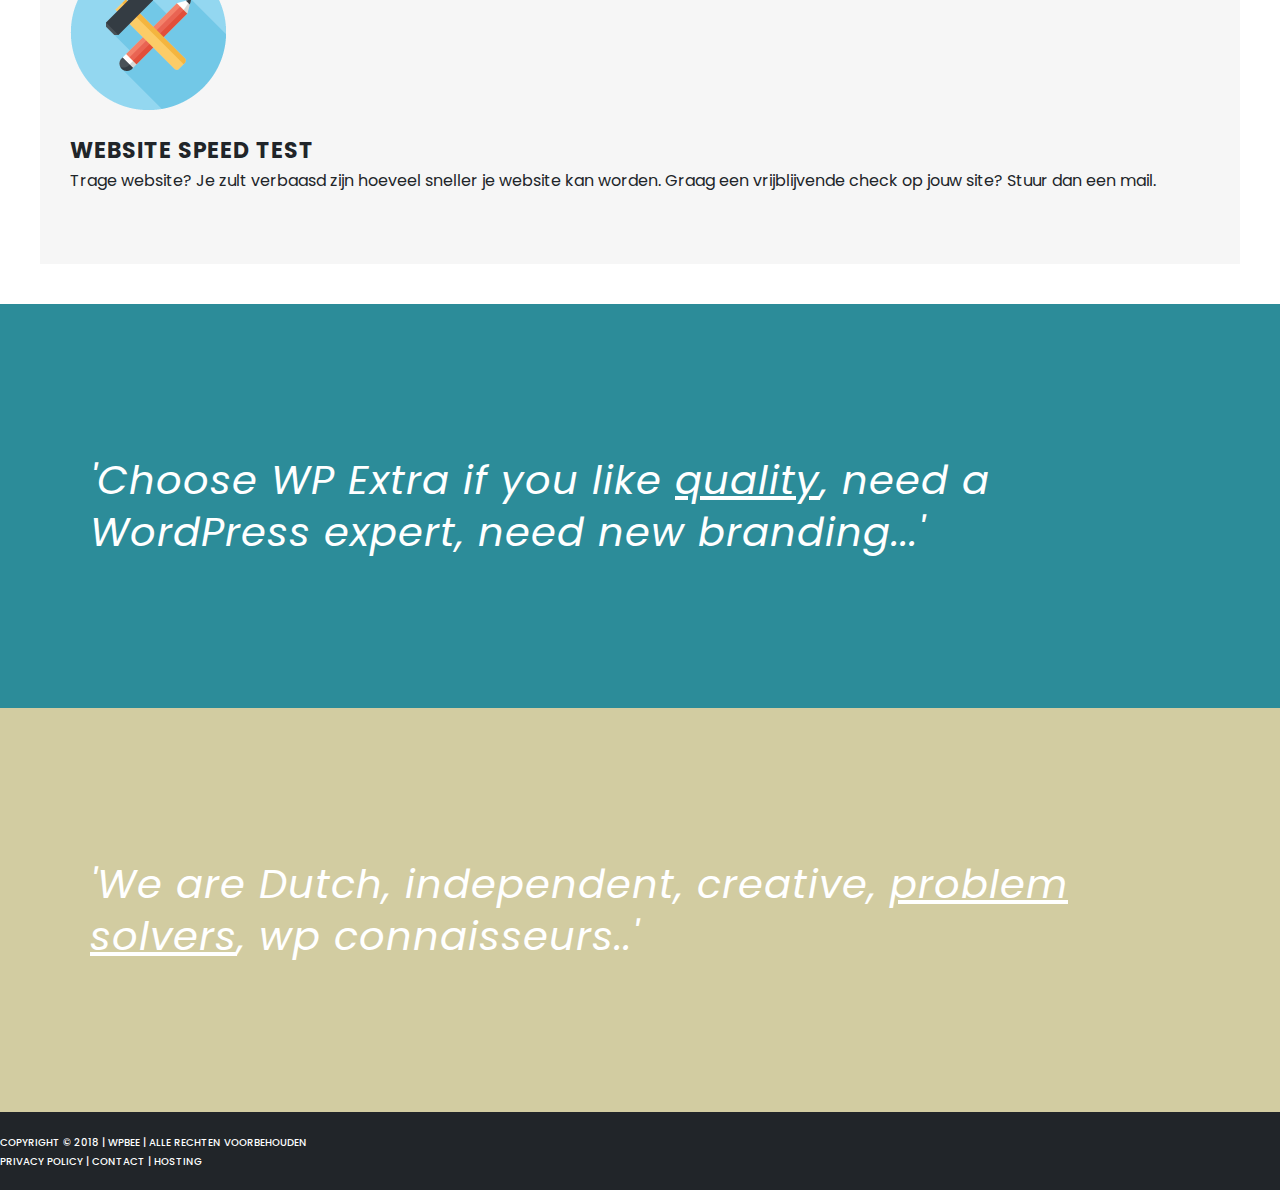
==== commit b58ed6ca: "work done 25.10.2018" ====
--- a/index-engels.html
+++ b/index-engels.html
@@ -26,7 +26,7 @@
 
   <div id="overlay">
 
-  <a href="index.html" class="logo"><img class="img-logo" src="img/csbs-logo-blk.png.png"></a>
+  <a href="index.html" class="logo"><img class="img-logo" src="extra.png"></a>
   <ul>
 
     <a href="pricing-engels.html"><li class="cool-link">Packages</li></a>
@@ -55,7 +55,7 @@
 
      <div class="row logo-nav-row">
       <div class="col-md-5">
-        <a href="index.html" class="logo"><img class="img-logo" src="img/csbs-logo-blk.png" alt=""></a><a class="lg-switch" href="index.html">NL | EN</a>
+        <a href="index.html" class="logo"><img class="img-logo" src="img/vib.png" alt=""></a><a class="lg-switch" href="index.html">NL | EN</a>
       </div><!--end od logo col.-->
 
       <div class="col-md-7">
@@ -126,7 +126,7 @@
 
             <div class="explain webdesign aktief">
               <h3>Webdesign & Development</h3>
-              <p><span class="vetter"> We design and develop websites and online stores.</span> We connect your business and your customers in the best possible way. Through our experience in the corporate world we understand your goals and are able to easily translate your ideas into a professional website. We work in WordPress to achieve a user-friendliness experience and have the possibility to extend the website's functions. It's also good to know that we provide our services at very reasonable prices. <br><br>Neem contact met ons op als je met je website of webwinkel een grote stap vooruit wil zetten. <a href="pricing.html">Zie ook onze pakketten.</a></p>
+              <p><span class="vetter"> We design and develop websites and online stores.</span> We connect your business and your customers in the best possible way. Through our experience in the corporate world we understand your goals and are able to easily translate your ideas into a professional website. We work in WordPress to achieve a user-friendliness experience and have the possibility to extend the website's functions. It's also good to know that we provide our services at very reasonable prices.<br> <a href="pricing-engels.html">See our packages.</a><br><br></p>
               <img class="img-fluid" src="img/web.jpg" alt="plaatje webdesign">
 
 						</div>
@@ -141,16 +141,15 @@
 
             <div class="explain3 seo-marketing-text">
               <h3>Online marketing</h3>
-              <p>Wij adviseren en ontwikkelen online marketing strategieën. Denk aan het toepassen van SEO waardoor de website beter gevonden wordt op bepaalde zoektermen, het meten van conversie op de website, aanwezigheid op sociale kanalen als FB, Instagram, Twitter. Denk aan het inzetten van Google Adwords, email marketing (nieuwsbrieven) en affiliate marketing.
-                Samen met u bepalen we a.d.h.v. de doelstellingen de meest effectieve strategie en zorgen we voor een juiste toepassing. </p>
+              <p>WP Extra creates custom online marketing strategies. One of the activities is applying SEO for search keywords, keeping track of website conversions, the presence on social channels like FB, Instagram and Twitter. We give advice about advertising using Google Adwords, email marketing (newsletters) and affiliate marketing.
+                Depending on your online goals we determine the right marketing strategy to be successfull.</p>
               <img class="img-fluid" src="img/marketing.png" alt="plaatje online marketing">
 						</div>
 
             <div class="explain4 support-text">
               <h3>WordPress Consultancy</h3>
-              <p><strong>Een belangrijk onderdeel van ons werk is het adviseren over
-							 WordPress oplossingen.</strong> WordPress is voortdurend in ontwikkeling qua thema's, plugins en koppelingen. We zijn op de hoogte van deze laatste ontwikkelingen en een goede gesprekspartner als het gaat om WordPress thema's, SEO, Google
-                Analytics (we zijn gecertificeerd), Google Adwords, design, veiligheid en duurzaamheid van je website of ecommerce winkel. <br><br>Neem contact met ons op als je met je website of webwinkel een grote stap vooruit wil zetten. <a href="pricing.html">Zie ook onze pakketten.</a>
+              <p><strong>An important aspect of our work is advising about WordPress solutions.</strong> WordPress changes continuously, themes, plugins, editors. We are informed and knowledgeable of the latest developments and therefore a good advisor if you have questions about WordPress themes, SEO, Google
+                Analytics (we are certified), Google Adwords, design, security matters and durability of your site and e-commerce shop. <br><br>Please get in contact if you have any WordPress related question.
               </p>
               <img class="img-fluid" src="img/support.png" alt="plaatje support">
 
@@ -158,8 +157,8 @@
 
             <div class="explain5 content-management-text">
               <h3>Custom Templates</h3>
-              <p>Naast onze standaard pakketten maken we ook eigen thema's en maatwerk oplossingen. Dit doen we voor reisorganisaties, makelaars, uitzend bureau's etc. <br>
-                WordPress is uitermate geschikt om dynamische inhoud weer te geven op elke pagina en in elke vorm die je maar wilt. Ideaal voor alle ondernemingen met content die voortdurend aangepast moet worden.</p>
+              <p>Besides our standard WordPress packages we also provide custom themes and solutions. We worked for travel agencies, recruitement firms, housing agencies etc. <br>
+                WordPress is very capable to display dynamic content on each page and in any form you could wish for. Ideal for all kind of websites with content which needs to be changed a lot.</p>
               <img class="img-fluid" src="img/cms.jpg" alt="plaatje custom templates">
 
 						</div>
@@ -248,7 +247,7 @@
     <div class="container-fluid">
       <div class="row">
         <div class="col-md-6 box-left">
-          <h3>'Choose us if you like <span class="uline">quality</span>, need a WordPress expert, need new branding...'</h3>
+          <h3>'Choose WP Extra if you like <span class="uline">quality</span>, need a WordPress expert, need new branding...'</h3>
         </div>
 
         <div class="col-md-6 box-right">
--- a/custom.css
+++ b/custom.css
@@ -17,7 +17,7 @@
 	--rood-color:#e83151!important;
 	--donkergrijs-color:#757780!important;
 	--groen-color:#2c8c99;
-	--text-color:#323a45!important;
+	--text-color:#212529!important;
 	--font-family-text:'Poppins', sans-serif!important;
 	--font-family-kop:'Poppins', sans-serif!important;
 	--font-w-text: 100;
@@ -116,7 +116,7 @@
 /************************************************/
 
 .logo-nav-row{
-	padding-top:30px;
+	padding-top:65px;
 }
 
 .logo{
@@ -129,7 +129,8 @@
 }
 
 .img-logo{
-	max-width:280px;
+	max-width:250px;
+  margin-top:-8px;
 }
 
 .logo:hover{
@@ -140,7 +141,7 @@
 
 nav{
 	float:right;
-	margin-top:40px;
+	margin-top:8px;
 	/*z-index: 10000;*/
 }
 
@@ -589,6 +590,7 @@
   font-weight:400;
 	line-height: 1.7em;
 }
+
 .custom{
   text-transform: uppercase;
   /* text-decoration: underline; */
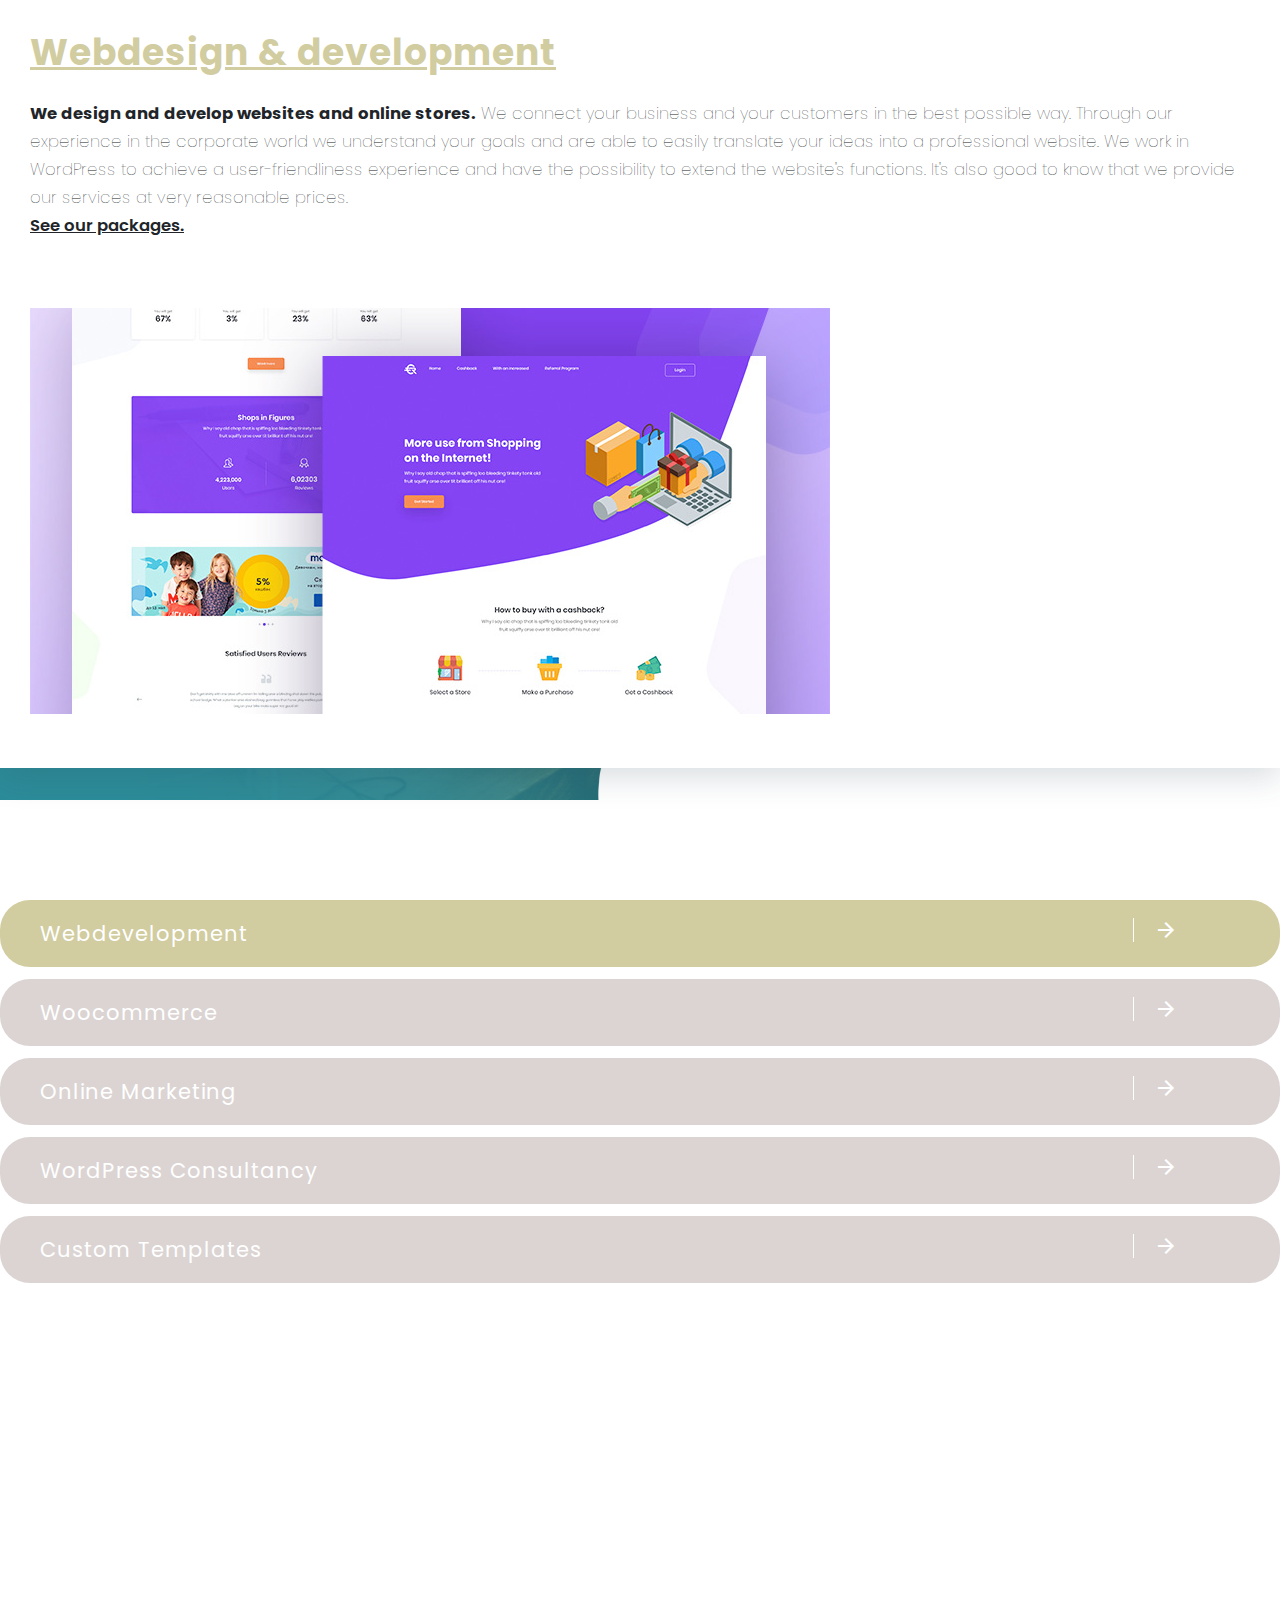
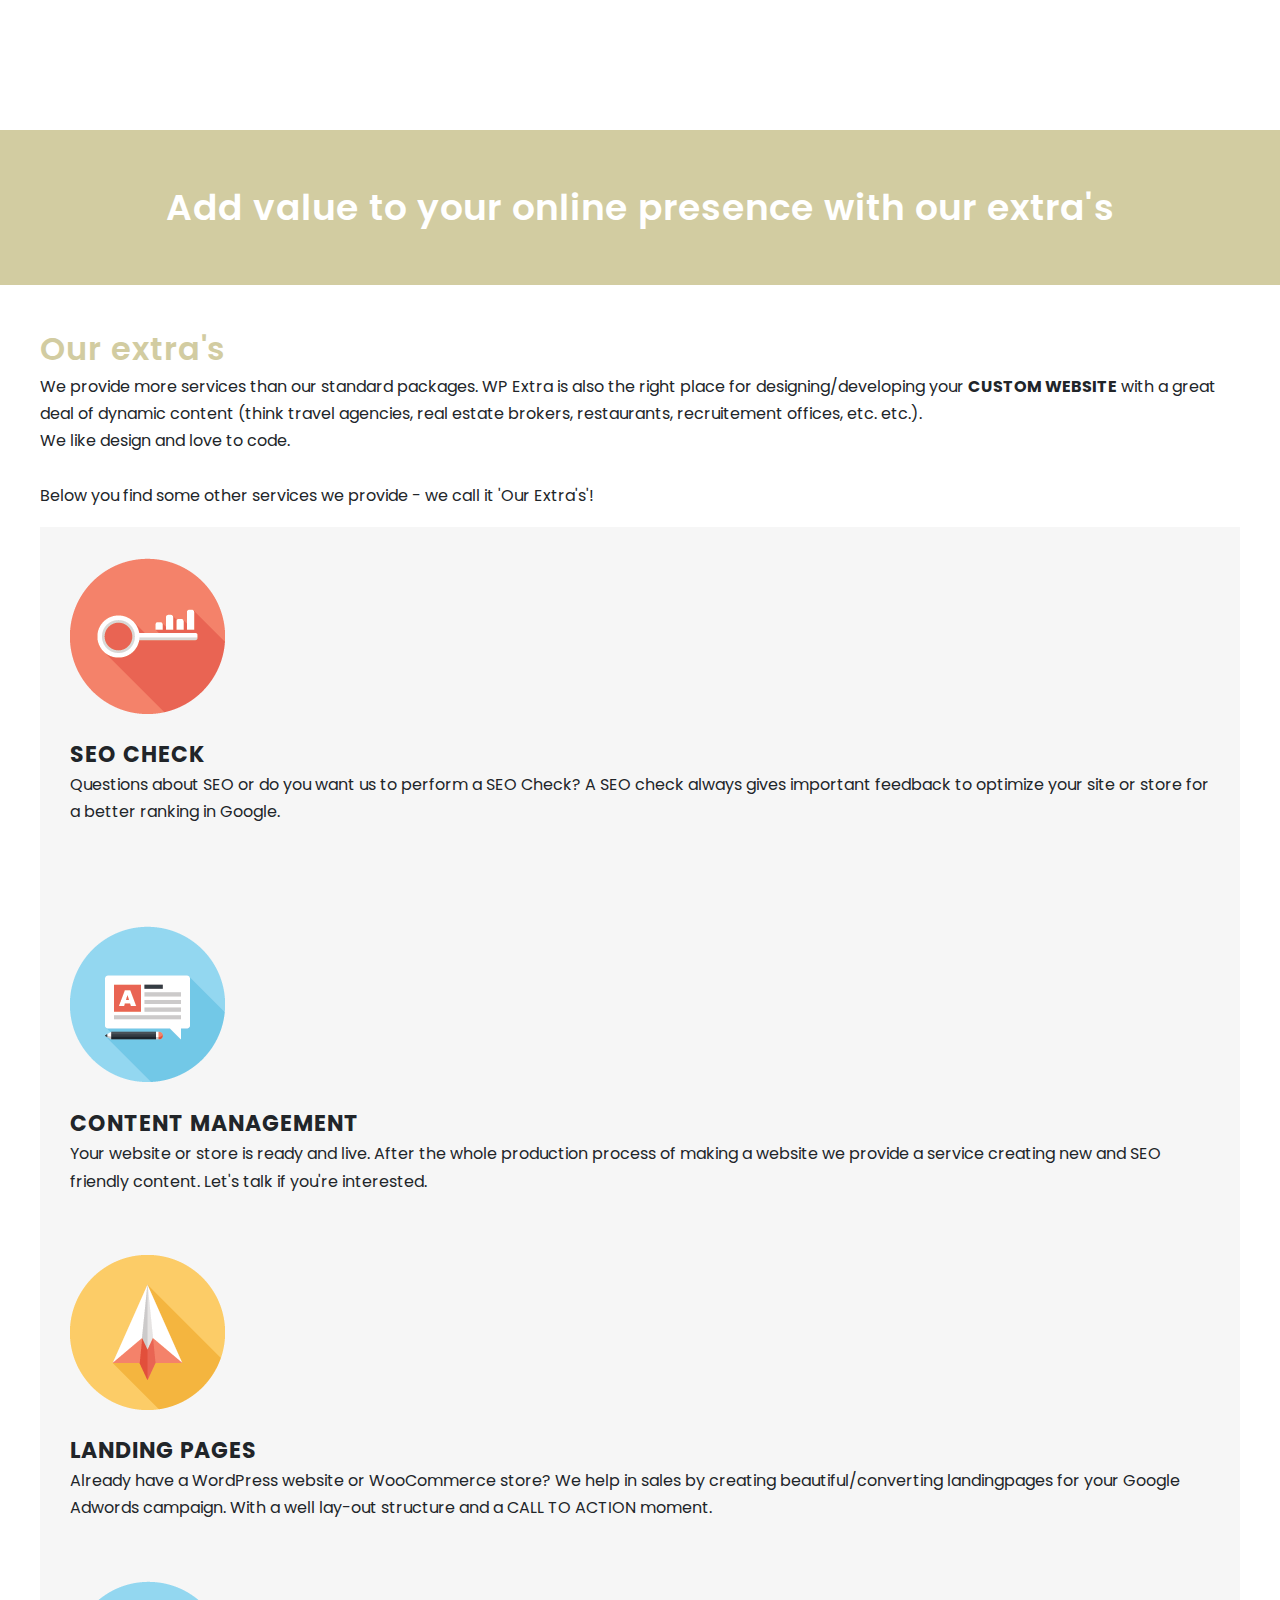
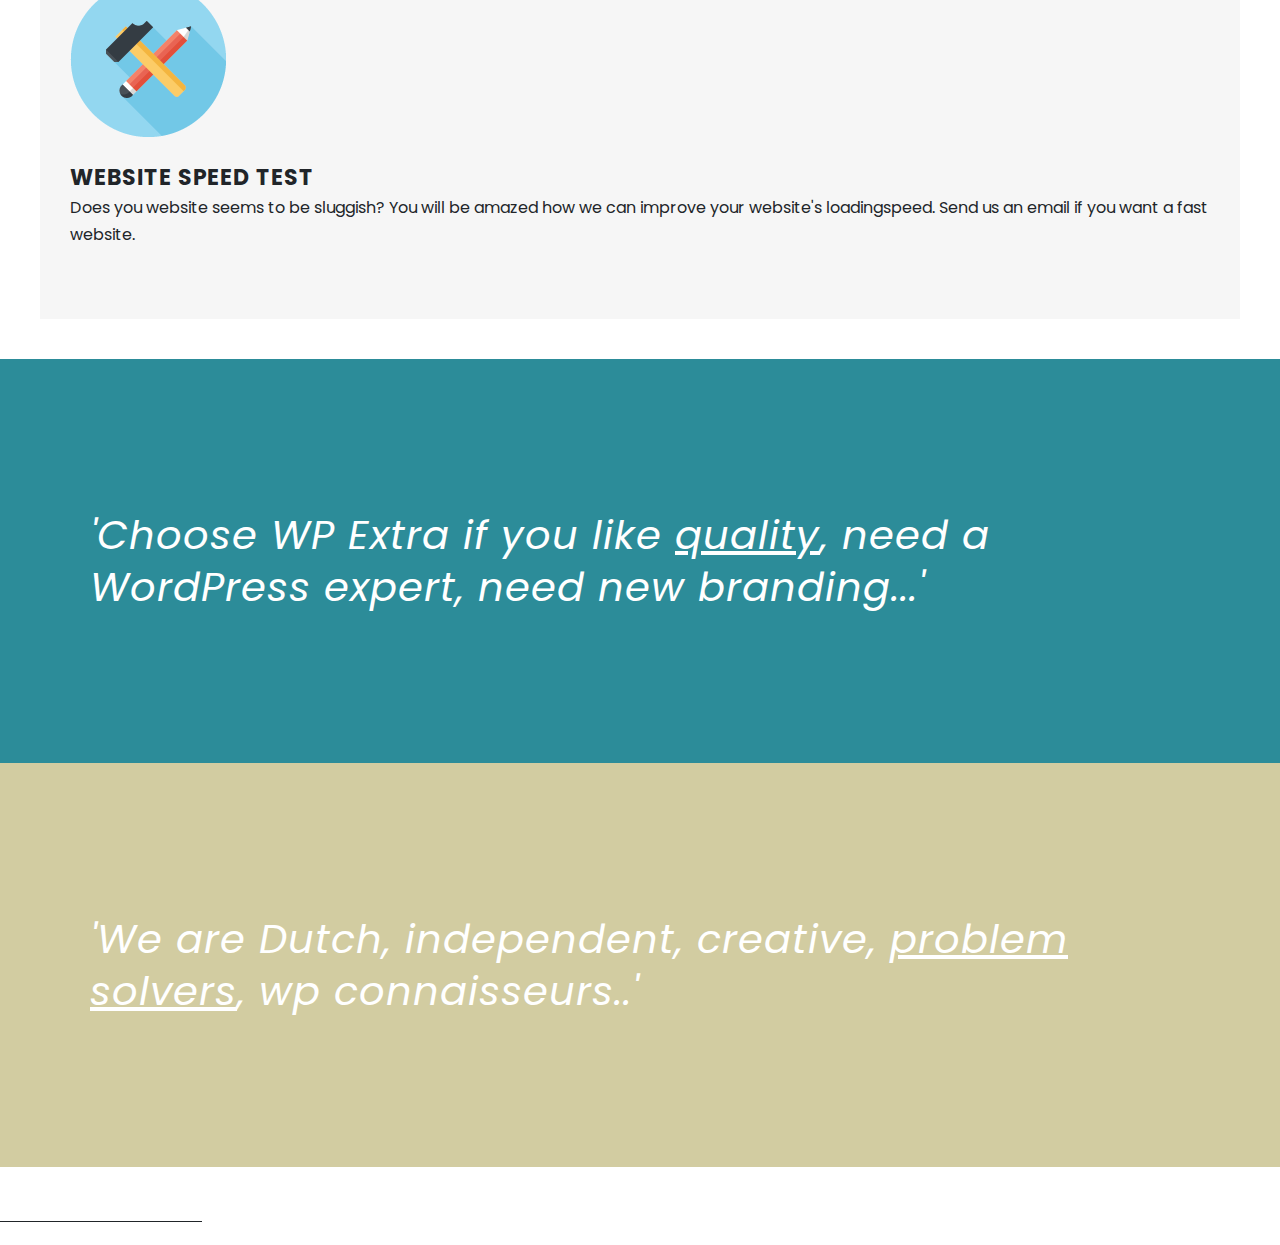
==== commit 323138ed: "work done 31.10.2018" ====
--- a/index-engels.html
+++ b/index-engels.html
@@ -125,7 +125,7 @@
           <div class="col-md-7 d-none d-sm-block explain-text-wat-we-doen-column">
 
             <div class="explain webdesign aktief">
-              <h3>Webdesign & Development</h3>
+              <h3>Webdesign & development</h3>
               <p><span class="vetter"> We design and develop websites and online stores.</span> We connect your business and your customers in the best possible way. Through our experience in the corporate world we understand your goals and are able to easily translate your ideas into a professional website. We work in WordPress to achieve a user-friendliness experience and have the possibility to extend the website's functions. It's also good to know that we provide our services at very reasonable prices.<br> <a href="pricing-engels.html">See our packages.</a><br><br></p>
               <img class="img-fluid" src="img/web.jpg" alt="plaatje webdesign">
 
@@ -179,7 +179,7 @@
   <section id="header-extras">
   	<div class="container-fluid">
   		<div class="row">
-  			<h2>Professionaliseer je website met onze extra's</h2>
+  			<h2>Add value to your online presence with our extra's</h2>
 
   		</div>
   	</div>
@@ -199,21 +199,22 @@
 
       <div class="col-md-7 ri-col">
 
-        <h2>Onze extra's</h2>
-        <p>We leveren meer diensten dan onze standaard pakketten. Je kunt bij ons ook terecht voor <span class="custom">custom websites</span> met veel dynamische inhoud (voor reisorganisaties, makelaars, restaurants etc. etc.) een <span class="custom">nieuw logo,</span> verbeteringen aan je huidige
-          website of webstore, <span class="custom">(product-) fotografie</span> en <span class="custom">content creatie.</span><br> Zie onder een greep uit - wat wij- onze extra's noemen. </p><br>
+        <h2>Our extra's</h2>
+        <p>We provide more services than our standard packages. WP Extra is also the right place for designing/developing your <span class="custom">custom website</span> with a great deal of dynamic content (think travel agencies, real estate brokers,
+          restaurants, recruitement offices, etc. etc.). <br>We like design and love to code.
+          <br><br> Below you find some other services we provide - we call it 'Our Extra's'! </p><br>
 
         <div class="row">
           <div class="col-md-6 col-bg">
             <div class="text-center"><img src="img/seo.png"></div>
             <h3 class="text-center">SEO check</h3>
-            <p class="text-center">Heb je vragen over SEO of wil je een complete SEO check laten doen. Een SEO check levert belangrijke feedback om je website of winkel te optimaliseren voor zoekmachines als Google en Bing.</p>
+            <p class="text-center">Questions about SEO or do you want us to perform a SEO Check? A SEO check always gives important feedback to optimize your site or store for a better ranking in Google.</p>
           </div>
 
           <div class="col-md-6 col-bg text-center">
-            <div><img src="img/cm.png"></div>
+            <div><img id="cm-img-up" src="img/cm.png"></div>
             <h3>Content management</h3>
-            <p>Website is klaar en dan? Ook nadat de website is opgeleverd kunt u nog profiteren van onze expertise. Schakel ons in voor de creatie van (SEO) content die werkt! </p>
+            <p>Your website or store is ready and live. After the whole production process of making a website we provide a service creating new and SEO friendly content. Let's talk if you're interested.</p>
           </div>
         </div>
         <!--end of row-->
@@ -223,13 +224,13 @@
       <div class="row">
         <div class="col-md-6 col-bg col-bg-onder text-center">
           <div><img id="img-up" src="img/landing.png"></div>
-          <h3>Landing pagina's</h3>
-          <p>Heb je al een WordPress website of winkel? Wij maken landingpagina's voor je Google Adwords campagne die echt werken! Met een duidelijk verhaal en CALL TO ACTION.</p>
+          <h3>Landing pages</h3>
+          <p>Already have a WordPress website or WooCommerce store? We help in sales by creating beautiful/converting landingpages for your Google Adwords campaign. With a well lay-out structure and a CALL TO ACTION moment.</p>
         </div>
         <div class="col-md-6 col-bg text-center">
           <div><img id="img-up" src="img/onderhoud.png"></div>
           <h3>Website speed test</h3>
-          <p>Trage website? Je zult verbaasd zijn hoeveel sneller je website kan worden. Graag een vrijblijvende check op jouw site? Stuur dan een mail.</p>
+          <p>Does you website seems to be sluggish? You will be amazed how we can improve your website's loadingspeed. Send us an email if you want a fast website. </p>
         </div>
      </div><!--end of row-->
 
--- a/custom.css
+++ b/custom.css
@@ -130,7 +130,6 @@
 
 .img-logo{
 	max-width:250px;
-  margin-top:-8px;
 }
 
 .logo:hover{
@@ -141,7 +140,7 @@
 
 nav{
 	float:right;
-	margin-top:8px;
+	margin-top:10px;
 	/*z-index: 10000;*/
 }
 
@@ -178,15 +177,20 @@
 }
 
 .lg-switch{
-	margin-left:100px;
+	margin-left:80px;
 	font-family: var(--font-family-text);
 	font-weight: 100;
 	font-size:14px;
 	color:white!important;
+  border: 1px solid white;
+  padding: 4px 8px;
+  z-index:1000;
 }
 
 .lg-switch:hover{
 	text-decoration: none;
+  cursor: pointer;
+  z-index:10000000;
 }
 
 
@@ -198,15 +202,17 @@
 	right:10px;
 	position: absolute;
 	display: block;
-	background-color: rgba(232, 49, 81, .85);
+	background-color: var(--dark);
+  opacity:.95;
 	text-align: center;
 	transition:left .5s linear;
-	z-index: 1;
+	z-index: -1;
 }
 
 #overlay.visible{
     left:0px!important;
     transition:left .5s linear;
+    z-index:10;
 }
 
 #overlay ul{
@@ -230,13 +236,9 @@
 
 @media (max-width:991px){
 
-	.lg-switch{
-		margin-left:20px;
-	}
-
-	.img-logo{
-		display: none;
-	}
+  .img-logo {
+    margin-top: -79px;
+}
 
 	nav{
 		display: none;
@@ -553,7 +555,6 @@
 .col-bg{
 	background-color: #F6F6F6;
 	padding:30px 30px 70px!important;
-	/*border-radius: 10px;*/
 }
 
 #img-up{
@@ -642,7 +643,7 @@
 /************************************************/
 
 #onder_footer{
-	background: var(--text-color);
+	background: var(--dark);
 	padding:20px 0px 20px;
 }
 
@@ -680,7 +681,15 @@
 /*************************************************
  * MEDIA QUERIES
 /************************************************/
-
+@media (max-width:1200px){
+
+  .lg-switch {
+    position: absolute;
+    top: 70px;
+    left:20px;
+
+    }
+}
 
 @media (max-width:480px) {
 
@@ -705,9 +714,27 @@
     }
 
     #footer h3{
-	font-size:28px;
-	line-height: 1.3em;
-	margin-bottom:30px;
+	   font-size:28px;
+	   line-height: 1.3em;
+	   margin-bottom:30px;
     }
-
-}
+    .box-left, .box-right{
+    	padding:80px 40px 80px;
+    }
+    #header{
+      height:540px;
+    }
+    .lg-switch {
+      position: absolute;
+      left:10px;
+      top: 50px;
+      }
+      .col-bg{
+      	padding:30px 30px 30px!important;
+      }
+      #cm-img-up{
+      margin-top: -40px;
+      }
+
+
+}
